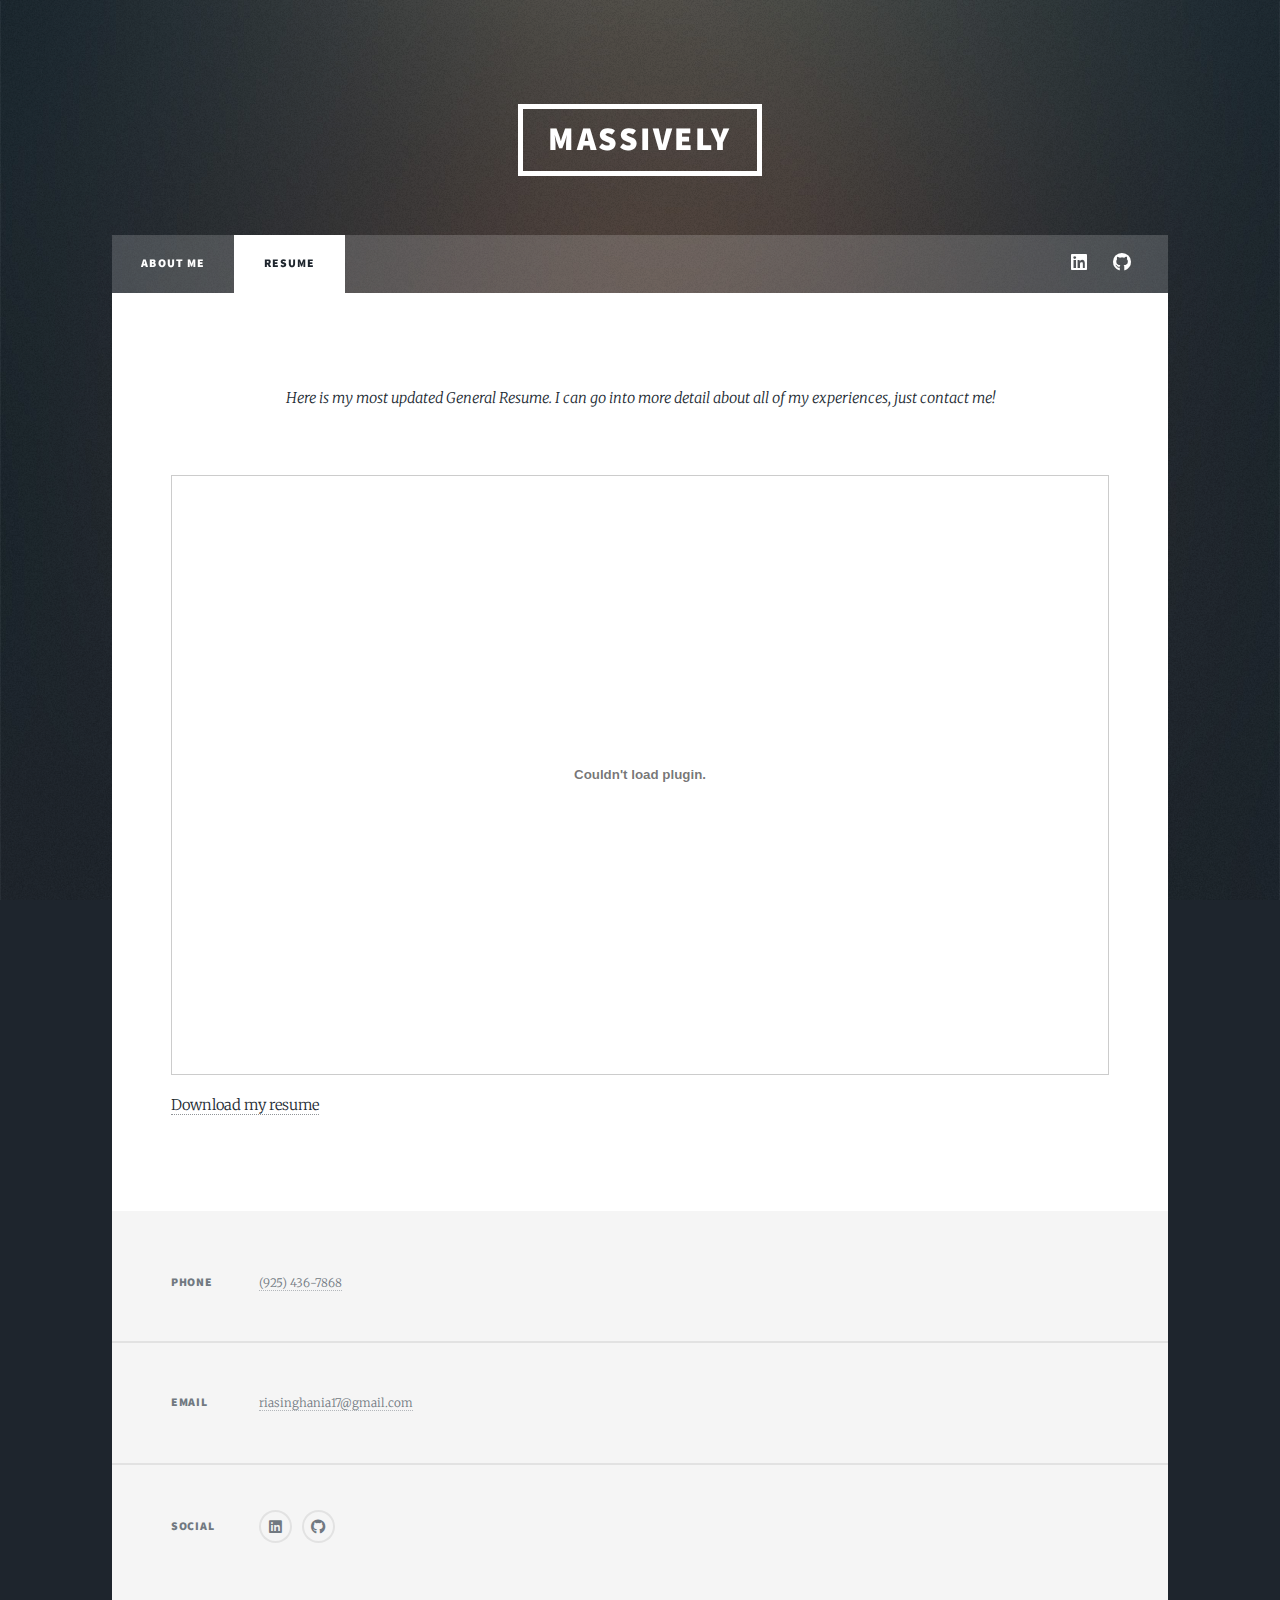
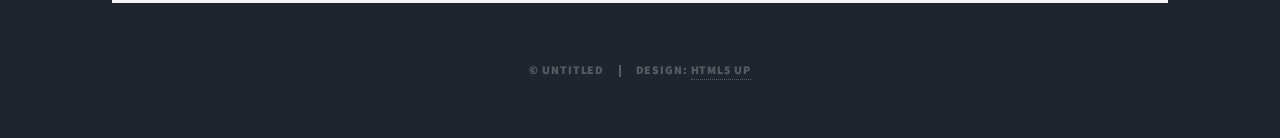
==== resume.html @ 471a53d6 "seeing if new changes went through" ====
<!DOCTYPE HTML>
<!--
	Massively by HTML5 UP
	html5up.net | @ajlkn
	Free for personal and commercial use under the CCA 3.0 license (html5up.net/license)
-->
<html>
	<head>
		<title>Resume</title>
		<meta charset="utf-8" />
		<meta name="viewport" content="width=device-width, initial-scale=1, user-scalable=no" />
		<link rel="stylesheet" href="assets/css/main.css" />
		<noscript><link rel="stylesheet" href="assets/css/noscript.css" /></noscript>
	</head>
	<body class="is-preload">

		<!-- Wrapper -->
			<div id="wrapper">

				<!-- Header -->
					<header id="header">
						<a href="index.html" class="logo">Massively</a>
					</header>

				<!-- Nav -->
					<nav id="nav">
						<ul class="links">
							<li><a href="index.html">About Me</a></li>
							<li class="active"><a href="resume.html">Resume</a></li>
						</ul>
						<ul class="icons">
							<li><a href="#" class="icon brands fa-linkedin"><span class="label">LinkedIn</span></a></li>
							<li><a href="#" class="icon brands fa-github"><span class="label">GitHub</span></a></li>
						</ul>
					</nav>

				<!-- Main -->
				<head>
					<meta charset="UTF-8">
					<meta name="viewport" content="width=device-width, initial-scale=1.0">
					<title>View and Download Resume</title>
					<style>
						.pdf-viewer {
							width: 100%;
							height: 600px; /* Adjust the height as needed */
							border: 1px solid #ccc;
						}
					</style>
				</head>
				<body>
					<div id="main">
						<!-- Post -->
						<section class="post">
							<header class="major">
								<p>Here is my most updated General Resume. I can go into more detail about all of my experiences, just contact me!</p>
							</header>
							<div class="pdf-container">
								<!-- Using <embed> -->
								<embed src="images/Resume.pdf" type="application/pdf" class="pdf-viewer" />
				
								<!-- Download link -->
								<p><a href="images/Resume.pdf" download>Download my resume</a></p>
							</div>
						</section>
					</div>
				</body>
				<!-- Footer -->
				<div id="footer">
					<section class="split contact">
						<section>
							<h3>Phone</h3>
							<p><a href="#">(925) 436-7868<br /></a></p>
						</section>
						<section>
							<h3>Email</h3>
							<p><a href="#">riasinghania17@gmail.com <br /></a></p>
						</section>
						<section>
							<h3>Social</h3>
							<ul class="icons alt">
								<li><a href="#" class="icon brands alt fa-linkedin"><span class="label">LinkedIn</span></a></li>
								<li><a href="#" class="icon brands alt fa-github"><span class="label">GitHub</span></a></li>
							</ul>
						</section>
					</section>
				</div>

				<!-- Copyright -->
					<div id="copyright">
						<ul><li>&copy; Untitled</li><li>Design: <a href="https://html5up.net">HTML5 UP</a></li></ul>
					</div>

			</div>

		<!-- Scripts -->
			<script src="assets/js/jquery.min.js"></script>
			<script src="assets/js/jquery.scrollex.min.js"></script>
			<script src="assets/js/jquery.scrolly.min.js"></script>
			<script src="assets/js/browser.min.js"></script>
			<script src="assets/js/breakpoints.min.js"></script>
			<script src="assets/js/util.js"></script>
			<script src="assets/js/main.js"></script>

	</body>
</html>
---- assets/css/main.css ----
@import url(fontawesome-all.min.css);
@import url("https://fonts.googleapis.com/css?family=Merriweather:300,700,300italic,700italic|Source+Sans+Pro:900");

/*
	Massively by HTML5 UP
	html5up.net | @ajlkn
	Free for personal and commercial use under the CCA 3.0 license (html5up.net/license)
*/

html, body, div, span, applet, object,
iframe, h1, h2, h3, h4, h5, h6, p, blockquote,
pre, a, abbr, acronym, address, big, cite,
code, del, dfn, em, img, ins, kbd, q, s, samp,
small, strike, strong, sub, sup, tt, var, b,
u, i, center, dl, dt, dd, ol, ul, li, fieldset,
form, label, legend, table, caption, tbody,
tfoot, thead, tr, th, td, article, aside,
canvas, details, embed, figure, figcaption,
footer, header, hgroup, menu, nav, output, ruby,
section, summary, time, mark, audio, video {
	margin: 0;
	padding: 0;
	border: 0;
	font-size: 100%;
	font: inherit;
	vertical-align: baseline;}

article, aside, details, figcaption, figure,
footer, header, hgroup, menu, nav, section {
	display: block;}

body {
	line-height: 1;
}

ol, ul {
	list-style: none;
}

blockquote, q {
	quotes: none;
}

	blockquote:before, blockquote:after, q:before, q:after {
		content: '';
		content: none;
	}

table {
	border-collapse: collapse;
	border-spacing: 0;
}

body {
	-webkit-text-size-adjust: none;
}

mark {
	background-color: transparent;
	color: inherit;
}

input::-moz-focus-inner {
	border: 0;
	padding: 0;
}

input, select, textarea {
	-moz-appearance: none;
	-webkit-appearance: none;
	-ms-appearance: none;
	appearance: none;
}

/* Basic */

	@-ms-viewport {
		width: device-width;
	}

	body {
		-ms-overflow-style: scrollbar;
	}

	@media screen and (max-width: 480px) {

		html, body {
			min-width: 320px;
		}

	}

	html {
		box-sizing: border-box;
	}

	*, *:before, *:after {
		box-sizing: inherit;
	}

	body {
		background-color: #1e252d;
	}

		body.is-preload *, body.is-preload *:before, body.is-preload *:after {
			-moz-animation: none !important;
			-webkit-animation: none !important;
			-ms-animation: none !important;
			animation: none !important;
			-moz-transition: none !important;
			-webkit-transition: none !important;
			-ms-transition: none !important;
			transition: none !important;
		}

/* Type */

	html {
		font-size: 16pt;
	}

		@media screen and (max-width: 1680px) {

			html {
				font-size: 12pt;
			}

		}

		@media screen and (max-width: 1280px) {

			html {
				font-size: 11pt;
			}

		}

		@media screen and (max-width: 360px) {

			html {
				font-size: 10pt;
			}

		}

	body {
		color: #212931;
	}

	body, input, select, textarea {
		font-family: "Merriweather", Georgia, serif;
		font-weight: 300;
		font-size: 1rem;
		line-height: 2.375;
	}

	a {
		-moz-transition: color 0.2s ease-in-out, background-color 0.2s ease-in-out, border-color 0.2s ease-in-out, box-shadow 0.2s ease-in-out;
		-webkit-transition: color 0.2s ease-in-out, background-color 0.2s ease-in-out, border-color 0.2s ease-in-out, box-shadow 0.2s ease-in-out;
		-ms-transition: color 0.2s ease-in-out, background-color 0.2s ease-in-out, border-color 0.2s ease-in-out, box-shadow 0.2s ease-in-out;
		transition: color 0.2s ease-in-out, background-color 0.2s ease-in-out, border-color 0.2s ease-in-out, box-shadow 0.2s ease-in-out;
		border-bottom: dotted 1px;
		text-decoration: none;
	}

		a:hover {
			border-bottom-color: transparent;
		}

	strong, b {
		font-weight: 600;
	}

	em, i {
		font-style: italic;
	}

	p {
		text-align: justify;
		margin: 0 0 2rem 0;
	}

	h1, h2, h3, h4, h5, h6 {
		font-family: "Source Sans Pro", Helvetica, sans-serif;
		font-weight: 900;
		line-height: 1.5;
		letter-spacing: 0.075em;
		text-transform: uppercase;
		margin: 0 0 1rem 0;
	}

		h1 a, h2 a, h3 a, h4 a, h5 a, h6 a {
			border-bottom: 0;
			color: inherit;
			text-decoration: none;
		}

	h1 {
		font-size: 4rem;
		line-height: 1.1;
		margin: 0 0 2rem 0;
	}

	h2 {
		font-size: 1.75rem;
		line-height: 1.3;
		margin: 0 0 1.5rem 0;
	}

	h3 {
		font-size: 1.25rem;
		margin: 0 0 1.5rem 0;
	}

	h4 {
		font-size: 1rem;
	}

	h5 {
		font-size: 0.9rem;
	}

	h6 {
		font-size: 0.8rem;
	}

	sub {
		font-size: 0.8rem;
		position: relative;
		top: 0.5rem;
	}

	sup {
		font-size: 0.8rem;
		position: relative;
		top: -0.5rem;
	}

	blockquote {
		border-left: solid 4px;
		font-style: italic;
		margin: 0 0 2rem 0;
		padding: 0.5rem 0 0.5rem 2rem;
	}

	code {
		border: solid 2px;
		font-family: "Courier New", monospace;
		font-size: 0.9rem;
		margin: 0 0.25rem;
		padding: 0.25rem 0.65rem;
	}

	pre {
		-webkit-overflow-scrolling: touch;
		font-family: "Courier New", monospace;
		font-size: 0.9rem;
		margin: 0 0 2rem 0;
	}

		pre code {
			display: block;
			line-height: 1.75;
			padding: 1rem 1.5rem;
			overflow-x: auto;
		}

	hr {
		border: 0;
		border-bottom: solid 2px;
		margin: 3rem 0;
	}

		hr.major {
			margin: 5rem 0;
		}

	.align-left {
		text-align: left;
	}

	.align-center {
		text-align: center;
	}

	.align-right {
		text-align: right;
	}

	input, select, textarea {
		color: #212931;
	}

	a {
		color: #212931;
		border-bottom-color: rgba(33, 41, 49, 0.5);
	}

		a:hover {
			border-bottom-color: transparent;
			color: #18bfef !important;
		}

	strong, b {
		color: #212931;
	}

	h1, h2, h3, h4, h5, h6 {
		color: #212931;
	}

	blockquote {
		border-left-color: #eeeeee;
	}

	code {
		background: rgba(220, 220, 220, 0.25);
		border-color: #eeeeee;
	}

	hr {
		border-bottom-color: #eeeeee;
	}

/* Row */

	.row {
		display: flex;
		flex-wrap: wrap;
		box-sizing: border-box;
		align-items: stretch;
	}

		.row > * {
			box-sizing: border-box;
		}

		.row.gtr-uniform > * > :last-child {
			margin-bottom: 0;
		}

		.row.aln-left {
			justify-content: flex-start;
		}

		.row.aln-center {
			justify-content: center;
		}

		.row.aln-right {
			justify-content: flex-end;
		}

		.row.aln-top {
			align-items: flex-start;
		}

		.row.aln-middle {
			align-items: center;
		}

		.row.aln-bottom {
			align-items: flex-end;
		}

		.row > .imp {
			order: -1;
		}

		.row > .col-1 {
			width: 8.33333%;
		}

		.row > .off-1 {
			margin-left: 8.33333%;
		}

		.row > .col-2 {
			width: 16.66667%;
		}

		.row > .off-2 {
			margin-left: 16.66667%;
		}

		.row > .col-3 {
			width: 25%;
		}

		.row > .off-3 {
			margin-left: 25%;
		}

		.row > .col-4 {
			width: 33.33333%;
		}

		.row > .off-4 {
			margin-left: 33.33333%;
		}

		.row > .col-5 {
			width: 41.66667%;
		}

		.row > .off-5 {
			margin-left: 41.66667%;
		}

		.row > .col-6 {
			width: 50%;
		}

		.row > .off-6 {
			margin-left: 50%;
		}

		.row > .col-7 {
			width: 58.33333%;
		}

		.row > .off-7 {
			margin-left: 58.33333%;
		}

		.row > .col-8 {
			width: 66.66667%;
		}

		.row > .off-8 {
			margin-left: 66.66667%;
		}

		.row > .col-9 {
			width: 75%;
		}

		.row > .off-9 {
			margin-left: 75%;
		}

		.row > .col-10 {
			width: 83.33333%;
		}

		.row > .off-10 {
			margin-left: 83.33333%;
		}

		.row > .col-11 {
			width: 91.66667%;
		}

		.row > .off-11 {
			margin-left: 91.66667%;
		}

		.row > .col-12 {
			width: 100%;
		}

		.row > .off-12 {
			margin-left: 100%;
		}

		.row.gtr-0 {
			margin-top: 0;
			margin-left: 0rem;
		}

			.row.gtr-0 > * {
				padding: 0 0 0 0rem;
			}

			.row.gtr-0.gtr-uniform {
				margin-top: 0rem;
			}

				.row.gtr-0.gtr-uniform > * {
					padding-top: 0rem;
				}

		.row.gtr-25 {
			margin-top: 0;
			margin-left: -0.375rem;
		}

			.row.gtr-25 > * {
				padding: 0 0 0 0.375rem;
			}

			.row.gtr-25.gtr-uniform {
				margin-top: -0.375rem;
			}

				.row.gtr-25.gtr-uniform > * {
					padding-top: 0.375rem;
				}

		.row.gtr-50 {
			margin-top: 0;
			margin-left: -0.75rem;
		}

			.row.gtr-50 > * {
				padding: 0 0 0 0.75rem;
			}

			.row.gtr-50.gtr-uniform {
				margin-top: -0.75rem;
			}

				.row.gtr-50.gtr-uniform > * {
					padding-top: 0.75rem;
				}

		.row {
			margin-top: 0;
			margin-left: -1.5rem;
		}

			.row > * {
				padding: 0 0 0 1.5rem;
			}

			.row.gtr-uniform {
				margin-top: -1.5rem;
			}

				.row.gtr-uniform > * {
					padding-top: 1.5rem;
				}

		.row.gtr-150 {
			margin-top: 0;
			margin-left: -2.25rem;
		}

			.row.gtr-150 > * {
				padding: 0 0 0 2.25rem;
			}

			.row.gtr-150.gtr-uniform {
				margin-top: -2.25rem;
			}

				.row.gtr-150.gtr-uniform > * {
					padding-top: 2.25rem;
				}

		.row.gtr-200 {
			margin-top: 0;
			margin-left: -3rem;
		}

			.row.gtr-200 > * {
				padding: 0 0 0 3rem;
			}

			.row.gtr-200.gtr-uniform {
				margin-top: -3rem;
			}

				.row.gtr-200.gtr-uniform > * {
					padding-top: 3rem;
				}

		@media screen and (max-width: 1680px) {

			.row {
				display: flex;
				flex-wrap: wrap;
				box-sizing: border-box;
				align-items: stretch;
			}

				.row > * {
					box-sizing: border-box;
				}

				.row.gtr-uniform > * > :last-child {
					margin-bottom: 0;
				}

				.row.aln-left {
					justify-content: flex-start;
				}

				.row.aln-center {
					justify-content: center;
				}

				.row.aln-right {
					justify-content: flex-end;
				}

				.row.aln-top {
					align-items: flex-start;
				}

				.row.aln-middle {
					align-items: center;
				}

				.row.aln-bottom {
					align-items: flex-end;
				}

				.row > .imp-xlarge {
					order: -1;
				}

				.row > .col-1-xlarge {
					width: 8.33333%;
				}

				.row > .off-1-xlarge {
					margin-left: 8.33333%;
				}

				.row > .col-2-xlarge {
					width: 16.66667%;
				}

				.row > .off-2-xlarge {
					margin-left: 16.66667%;
				}

				.row > .col-3-xlarge {
					width: 25%;
				}

				.row > .off-3-xlarge {
					margin-left: 25%;
				}

				.row > .col-4-xlarge {
					width: 33.33333%;
				}

				.row > .off-4-xlarge {
					margin-left: 33.33333%;
				}

				.row > .col-5-xlarge {
					width: 41.66667%;
				}

				.row > .off-5-xlarge {
					margin-left: 41.66667%;
				}

				.row > .col-6-xlarge {
					width: 50%;
				}

				.row > .off-6-xlarge {
					margin-left: 50%;
				}

				.row > .col-7-xlarge {
					width: 58.33333%;
				}

				.row > .off-7-xlarge {
					margin-left: 58.33333%;
				}

				.row > .col-8-xlarge {
					width: 66.66667%;
				}

				.row > .off-8-xlarge {
					margin-left: 66.66667%;
				}

				.row > .col-9-xlarge {
					width: 75%;
				}

				.row > .off-9-xlarge {
					margin-left: 75%;
				}

				.row > .col-10-xlarge {
					width: 83.33333%;
				}

				.row > .off-10-xlarge {
					margin-left: 83.33333%;
				}

				.row > .col-11-xlarge {
					width: 91.66667%;
				}

				.row > .off-11-xlarge {
					margin-left: 91.66667%;
				}

				.row > .col-12-xlarge {
					width: 100%;
				}

				.row > .off-12-xlarge {
					margin-left: 100%;
				}

				.row.gtr-0 {
					margin-top: 0;
					margin-left: 0rem;
				}

					.row.gtr-0 > * {
						padding: 0 0 0 0rem;
					}

					.row.gtr-0.gtr-uniform {
						margin-top: 0rem;
					}

						.row.gtr-0.gtr-uniform > * {
							padding-top: 0rem;
						}

				.row.gtr-25 {
					margin-top: 0;
					margin-left: -0.375rem;
				}

					.row.gtr-25 > * {
						padding: 0 0 0 0.375rem;
					}

					.row.gtr-25.gtr-uniform {
						margin-top: -0.375rem;
					}

						.row.gtr-25.gtr-uniform > * {
							padding-top: 0.375rem;
						}

				.row.gtr-50 {
					margin-top: 0;
					margin-left: -0.75rem;
				}

					.row.gtr-50 > * {
						padding: 0 0 0 0.75rem;
					}

					.row.gtr-50.gtr-uniform {
						margin-top: -0.75rem;
					}

						.row.gtr-50.gtr-uniform > * {
							padding-top: 0.75rem;
						}

				.row {
					margin-top: 0;
					margin-left: -1.5rem;
				}

					.row > * {
						padding: 0 0 0 1.5rem;
					}

					.row.gtr-uniform {
						margin-top: -1.5rem;
					}

						.row.gtr-uniform > * {
							padding-top: 1.5rem;
						}

				.row.gtr-150 {
					margin-top: 0;
					margin-left: -2.25rem;
				}

					.row.gtr-150 > * {
						padding: 0 0 0 2.25rem;
					}

					.row.gtr-150.gtr-uniform {
						margin-top: -2.25rem;
					}

						.row.gtr-150.gtr-uniform > * {
							padding-top: 2.25rem;
						}

				.row.gtr-200 {
					margin-top: 0;
					margin-left: -3rem;
				}

					.row.gtr-200 > * {
						padding: 0 0 0 3rem;
					}

					.row.gtr-200.gtr-uniform {
						margin-top: -3rem;
					}

						.row.gtr-200.gtr-uniform > * {
							padding-top: 3rem;
						}

		}

		@media screen and (max-width: 1280px) {

			.row {
				display: flex;
				flex-wrap: wrap;
				box-sizing: border-box;
				align-items: stretch;
			}

				.row > * {
					box-sizing: border-box;
				}

				.row.gtr-uniform > * > :last-child {
					margin-bottom: 0;
				}

				.row.aln-left {
					justify-content: flex-start;
				}

				.row.aln-center {
					justify-content: center;
				}

				.row.aln-right {
					justify-content: flex-end;
				}

				.row.aln-top {
					align-items: flex-start;
				}

				.row.aln-middle {
					align-items: center;
				}

				.row.aln-bottom {
					align-items: flex-end;
				}

				.row > .imp-large {
					order: -1;
				}

				.row > .col-1-large {
					width: 8.33333%;
				}

				.row > .off-1-large {
					margin-left: 8.33333%;
				}

				.row > .col-2-large {
					width: 16.66667%;
				}

				.row > .off-2-large {
					margin-left: 16.66667%;
				}

				.row > .col-3-large {
					width: 25%;
				}

				.row > .off-3-large {
					margin-left: 25%;
				}

				.row > .col-4-large {
					width: 33.33333%;
				}

				.row > .off-4-large {
					margin-left: 33.33333%;
				}

				.row > .col-5-large {
					width: 41.66667%;
				}

				.row > .off-5-large {
					margin-left: 41.66667%;
				}

				.row > .col-6-large {
					width: 50%;
				}

				.row > .off-6-large {
					margin-left: 50%;
				}

				.row > .col-7-large {
					width: 58.33333%;
				}

				.row > .off-7-large {
					margin-left: 58.33333%;
				}

				.row > .col-8-large {
					width: 66.66667%;
				}

				.row > .off-8-large {
					margin-left: 66.66667%;
				}

				.row > .col-9-large {
					width: 75%;
				}

				.row > .off-9-large {
					margin-left: 75%;
				}

				.row > .col-10-large {
					width: 83.33333%;
				}

				.row > .off-10-large {
					margin-left: 83.33333%;
				}

				.row > .col-11-large {
					width: 91.66667%;
				}

				.row > .off-11-large {
					margin-left: 91.66667%;
				}

				.row > .col-12-large {
					width: 100%;
				}

				.row > .off-12-large {
					margin-left: 100%;
				}

				.row.gtr-0 {
					margin-top: 0;
					margin-left: 0rem;
				}

					.row.gtr-0 > * {
						padding: 0 0 0 0rem;
					}

					.row.gtr-0.gtr-uniform {
						margin-top: 0rem;
					}

						.row.gtr-0.gtr-uniform > * {
							padding-top: 0rem;
						}

				.row.gtr-25 {
					margin-top: 0;
					margin-left: -0.375rem;
				}

					.row.gtr-25 > * {
						padding: 0 0 0 0.375rem;
					}

					.row.gtr-25.gtr-uniform {
						margin-top: -0.375rem;
					}

						.row.gtr-25.gtr-uniform > * {
							padding-top: 0.375rem;
						}

				.row.gtr-50 {
					margin-top: 0;
					margin-left: -0.75rem;
				}

					.row.gtr-50 > * {
						padding: 0 0 0 0.75rem;
					}

					.row.gtr-50.gtr-uniform {
						margin-top: -0.75rem;
					}

						.row.gtr-50.gtr-uniform > * {
							padding-top: 0.75rem;
						}

				.row {
					margin-top: 0;
					margin-left: -1.5rem;
				}

					.row > * {
						padding: 0 0 0 1.5rem;
					}

					.row.gtr-uniform {
						margin-top: -1.5rem;
					}

						.row.gtr-uniform > * {
							padding-top: 1.5rem;
						}

				.row.gtr-150 {
					margin-top: 0;
					margin-left: -2.25rem;
				}

					.row.gtr-150 > * {
						padding: 0 0 0 2.25rem;
					}

					.row.gtr-150.gtr-uniform {
						margin-top: -2.25rem;
					}

						.row.gtr-150.gtr-uniform > * {
							padding-top: 2.25rem;
						}

				.row.gtr-200 {
					margin-top: 0;
					margin-left: -3rem;
				}

					.row.gtr-200 > * {
						padding: 0 0 0 3rem;
					}

					.row.gtr-200.gtr-uniform {
						margin-top: -3rem;
					}

						.row.gtr-200.gtr-uniform > * {
							padding-top: 3rem;
						}

		}

		@media screen and (max-width: 980px) {

			.row {
				display: flex;
				flex-wrap: wrap;
				box-sizing: border-box;
				align-items: stretch;
			}

				.row > * {
					box-sizing: border-box;
				}

				.row.gtr-uniform > * > :last-child {
					margin-bottom: 0;
				}

				.row.aln-left {
					justify-content: flex-start;
				}

				.row.aln-center {
					justify-content: center;
				}

				.row.aln-right {
					justify-content: flex-end;
				}

				.row.aln-top {
					align-items: flex-start;
				}

				.row.aln-middle {
					align-items: center;
				}

				.row.aln-bottom {
					align-items: flex-end;
				}

				.row > .imp-medium {
					order: -1;
				}

				.row > .col-1-medium {
					width: 8.33333%;
				}

				.row > .off-1-medium {
					margin-left: 8.33333%;
				}

				.row > .col-2-medium {
					width: 16.66667%;
				}

				.row > .off-2-medium {
					margin-left: 16.66667%;
				}

				.row > .col-3-medium {
					width: 25%;
				}

				.row > .off-3-medium {
					margin-left: 25%;
				}

				.row > .col-4-medium {
					width: 33.33333%;
				}

				.row > .off-4-medium {
					margin-left: 33.33333%;
				}

				.row > .col-5-medium {
					width: 41.66667%;
				}

				.row > .off-5-medium {
					margin-left: 41.66667%;
				}

				.row > .col-6-medium {
					width: 50%;
				}

				.row > .off-6-medium {
					margin-left: 50%;
				}

				.row > .col-7-medium {
					width: 58.33333%;
				}

				.row > .off-7-medium {
					margin-left: 58.33333%;
				}

				.row > .col-8-medium {
					width: 66.66667%;
				}

				.row > .off-8-medium {
					margin-left: 66.66667%;
				}

				.row > .col-9-medium {
					width: 75%;
				}

				.row > .off-9-medium {
					margin-left: 75%;
				}

				.row > .col-10-medium {
					width: 83.33333%;
				}

				.row > .off-10-medium {
					margin-left: 83.33333%;
				}

				.row > .col-11-medium {
					width: 91.66667%;
				}

				.row > .off-11-medium {
					margin-left: 91.66667%;
				}

				.row > .col-12-medium {
					width: 100%;
				}

				.row > .off-12-medium {
					margin-left: 100%;
				}

				.row.gtr-0 {
					margin-top: 0;
					margin-left: 0rem;
				}

					.row.gtr-0 > * {
						padding: 0 0 0 0rem;
					}

					.row.gtr-0.gtr-uniform {
						margin-top: 0rem;
					}

						.row.gtr-0.gtr-uniform > * {
							padding-top: 0rem;
						}

				.row.gtr-25 {
					margin-top: 0;
					margin-left: -0.375rem;
				}

					.row.gtr-25 > * {
						padding: 0 0 0 0.375rem;
					}

					.row.gtr-25.gtr-uniform {
						margin-top: -0.375rem;
					}

						.row.gtr-25.gtr-uniform > * {
							padding-top: 0.375rem;
						}

				.row.gtr-50 {
					margin-top: 0;
					margin-left: -0.75rem;
				}

					.row.gtr-50 > * {
						padding: 0 0 0 0.75rem;
					}

					.row.gtr-50.gtr-uniform {
						margin-top: -0.75rem;
					}

						.row.gtr-50.gtr-uniform > * {
							padding-top: 0.75rem;
						}

				.row {
					margin-top: 0;
					margin-left: -1.5rem;
				}

					.row > * {
						padding: 0 0 0 1.5rem;
					}

					.row.gtr-uniform {
						margin-top: -1.5rem;
					}

						.row.gtr-uniform > * {
							padding-top: 1.5rem;
						}

				.row.gtr-150 {
					margin-top: 0;
					margin-left: -2.25rem;
				}

					.row.gtr-150 > * {
						padding: 0 0 0 2.25rem;
					}

					.row.gtr-150.gtr-uniform {
						margin-top: -2.25rem;
					}

						.row.gtr-150.gtr-uniform > * {
							padding-top: 2.25rem;
						}

				.row.gtr-200 {
					margin-top: 0;
					margin-left: -3rem;
				}

					.row.gtr-200 > * {
						padding: 0 0 0 3rem;
					}

					.row.gtr-200.gtr-uniform {
						margin-top: -3rem;
					}

						.row.gtr-200.gtr-uniform > * {
							padding-top: 3rem;
						}

		}

		@media screen and (max-width: 736px) {

			.row {
				display: flex;
				flex-wrap: wrap;
				box-sizing: border-box;
				align-items: stretch;
			}

				.row > * {
					box-sizing: border-box;
				}

				.row.gtr-uniform > * > :last-child {
					margin-bottom: 0;
				}

				.row.aln-left {
					justify-content: flex-start;
				}

				.row.aln-center {
					justify-content: center;
				}

				.row.aln-right {
					justify-content: flex-end;
				}

				.row.aln-top {
					align-items: flex-start;
				}

				.row.aln-middle {
					align-items: center;
				}

				.row.aln-bottom {
					align-items: flex-end;
				}

				.row > .imp-small {
					order: -1;
				}

				.row > .col-1-small {
					width: 8.33333%;
				}

				.row > .off-1-small {
					margin-left: 8.33333%;
				}

				.row > .col-2-small {
					width: 16.66667%;
				}

				.row > .off-2-small {
					margin-left: 16.66667%;
				}

				.row > .col-3-small {
					width: 25%;
				}

				.row > .off-3-small {
					margin-left: 25%;
				}

				.row > .col-4-small {
					width: 33.33333%;
				}

				.row > .off-4-small {
					margin-left: 33.33333%;
				}

				.row > .col-5-small {
					width: 41.66667%;
				}

				.row > .off-5-small {
					margin-left: 41.66667%;
				}

				.row > .col-6-small {
					width: 50%;
				}

				.row > .off-6-small {
					margin-left: 50%;
				}

				.row > .col-7-small {
					width: 58.33333%;
				}

				.row > .off-7-small {
					margin-left: 58.33333%;
				}

				.row > .col-8-small {
					width: 66.66667%;
				}

				.row > .off-8-small {
					margin-left: 66.66667%;
				}

				.row > .col-9-small {
					width: 75%;
				}

				.row > .off-9-small {
					margin-left: 75%;
				}

				.row > .col-10-small {
					width: 83.33333%;
				}

				.row > .off-10-small {
					margin-left: 83.33333%;
				}

				.row > .col-11-small {
					width: 91.66667%;
				}

				.row > .off-11-small {
					margin-left: 91.66667%;
				}

				.row > .col-12-small {
					width: 100%;
				}

				.row > .off-12-small {
					margin-left: 100%;
				}

				.row.gtr-0 {
					margin-top: 0;
					margin-left: 0rem;
				}

					.row.gtr-0 > * {
						padding: 0 0 0 0rem;
					}

					.row.gtr-0.gtr-uniform {
						margin-top: 0rem;
					}

						.row.gtr-0.gtr-uniform > * {
							padding-top: 0rem;
						}

				.row.gtr-25 {
					margin-top: 0;
					margin-left: -0.375rem;
				}

					.row.gtr-25 > * {
						padding: 0 0 0 0.375rem;
					}

					.row.gtr-25.gtr-uniform {
						margin-top: -0.375rem;
					}

						.row.gtr-25.gtr-uniform > * {
							padding-top: 0.375rem;
						}

				.row.gtr-50 {
					margin-top: 0;
					margin-left: -0.75rem;
				}

					.row.gtr-50 > * {
						padding: 0 0 0 0.75rem;
					}

					.row.gtr-50.gtr-uniform {
						margin-top: -0.75rem;
					}

						.row.gtr-50.gtr-uniform > * {
							padding-top: 0.75rem;
						}

				.row {
					margin-top: 0;
					margin-left: -1.5rem;
				}

					.row > * {
						padding: 0 0 0 1.5rem;
					}

					.row.gtr-uniform {
						margin-top: -1.5rem;
					}

						.row.gtr-uniform > * {
							padding-top: 1.5rem;
						}

				.row.gtr-150 {
					margin-top: 0;
					margin-left: -2.25rem;
				}

					.row.gtr-150 > * {
						padding: 0 0 0 2.25rem;
					}

					.row.gtr-150.gtr-uniform {
						margin-top: -2.25rem;
					}

						.row.gtr-150.gtr-uniform > * {
							padding-top: 2.25rem;
						}

				.row.gtr-200 {
					margin-top: 0;
					margin-left: -3rem;
				}

					.row.gtr-200 > * {
						padding: 0 0 0 3rem;
					}

					.row.gtr-200.gtr-uniform {
						margin-top: -3rem;
					}

						.row.gtr-200.gtr-uniform > * {
							padding-top: 3rem;
						}

		}

		@media screen and (max-width: 480px) {

			.row {
				display: flex;
				flex-wrap: wrap;
				box-sizing: border-box;
				align-items: stretch;
			}

				.row > * {
					box-sizing: border-box;
				}

				.row.gtr-uniform > * > :last-child {
					margin-bottom: 0;
				}

				.row.aln-left {
					justify-content: flex-start;
				}

				.row.aln-center {
					justify-content: center;
				}

				.row.aln-right {
					justify-content: flex-end;
				}

				.row.aln-top {
					align-items: flex-start;
				}

				.row.aln-middle {
					align-items: center;
				}

				.row.aln-bottom {
					align-items: flex-end;
				}

				.row > .imp-xsmall {
					order: -1;
				}

				.row > .col-1-xsmall {
					width: 8.33333%;
				}

				.row > .off-1-xsmall {
					margin-left: 8.33333%;
				}

				.row > .col-2-xsmall {
					width: 16.66667%;
				}

				.row > .off-2-xsmall {
					margin-left: 16.66667%;
				}

				.row > .col-3-xsmall {
					width: 25%;
				}

				.row > .off-3-xsmall {
					margin-left: 25%;
				}

				.row > .col-4-xsmall {
					width: 33.33333%;
				}

				.row > .off-4-xsmall {
					margin-left: 33.33333%;
				}

				.row > .col-5-xsmall {
					width: 41.66667%;
				}

				.row > .off-5-xsmall {
					margin-left: 41.66667%;
				}

				.row > .col-6-xsmall {
					width: 50%;
				}

				.row > .off-6-xsmall {
					margin-left: 50%;
				}

				.row > .col-7-xsmall {
					width: 58.33333%;
				}

				.row > .off-7-xsmall {
					margin-left: 58.33333%;
				}

				.row > .col-8-xsmall {
					width: 66.66667%;
				}

				.row > .off-8-xsmall {
					margin-left: 66.66667%;
				}

				.row > .col-9-xsmall {
					width: 75%;
				}

				.row > .off-9-xsmall {
					margin-left: 75%;
				}

				.row > .col-10-xsmall {
					width: 83.33333%;
				}

				.row > .off-10-xsmall {
					margin-left: 83.33333%;
				}

				.row > .col-11-xsmall {
					width: 91.66667%;
				}

				.row > .off-11-xsmall {
					margin-left: 91.66667%;
				}

				.row > .col-12-xsmall {
					width: 100%;
				}

				.row > .off-12-xsmall {
					margin-left: 100%;
				}

				.row.gtr-0 {
					margin-top: 0;
					margin-left: 0rem;
				}

					.row.gtr-0 > * {
						padding: 0 0 0 0rem;
					}

					.row.gtr-0.gtr-uniform {
						margin-top: 0rem;
					}

						.row.gtr-0.gtr-uniform > * {
							padding-top: 0rem;
						}

				.row.gtr-25 {
					margin-top: 0;
					margin-left: -0.375rem;
				}

					.row.gtr-25 > * {
						padding: 0 0 0 0.375rem;
					}

					.row.gtr-25.gtr-uniform {
						margin-top: -0.375rem;
					}

						.row.gtr-25.gtr-uniform > * {
							padding-top: 0.375rem;
						}

				.row.gtr-50 {
					margin-top: 0;
					margin-left: -0.75rem;
				}

					.row.gtr-50 > * {
						padding: 0 0 0 0.75rem;
					}

					.row.gtr-50.gtr-uniform {
						margin-top: -0.75rem;
					}

						.row.gtr-50.gtr-uniform > * {
							padding-top: 0.75rem;
						}

				.row {
					margin-top: 0;
					margin-left: -1.5rem;
				}

					.row > * {
						padding: 0 0 0 1.5rem;
					}

					.row.gtr-uniform {
						margin-top: -1.5rem;
					}

						.row.gtr-uniform > * {
							padding-top: 1.5rem;
						}

				.row.gtr-150 {
					margin-top: 0;
					margin-left: -2.25rem;
				}

					.row.gtr-150 > * {
						padding: 0 0 0 2.25rem;
					}

					.row.gtr-150.gtr-uniform {
						margin-top: -2.25rem;
					}

						.row.gtr-150.gtr-uniform > * {
							padding-top: 2.25rem;
						}

				.row.gtr-200 {
					margin-top: 0;
					margin-left: -3rem;
				}

					.row.gtr-200 > * {
						padding: 0 0 0 3rem;
					}

					.row.gtr-200.gtr-uniform {
						margin-top: -3rem;
					}

						.row.gtr-200.gtr-uniform > * {
							padding-top: 3rem;
						}

		}

		@media screen and (max-width: 360px) {

			.row {
				display: flex;
				flex-wrap: wrap;
				box-sizing: border-box;
				align-items: stretch;
			}

				.row > * {
					box-sizing: border-box;
				}

				.row.gtr-uniform > * > :last-child {
					margin-bottom: 0;
				}

				.row.aln-left {
					justify-content: flex-start;
				}

				.row.aln-center {
					justify-content: center;
				}

				.row.aln-right {
					justify-content: flex-end;
				}

				.row.aln-top {
					align-items: flex-start;
				}

				.row.aln-middle {
					align-items: center;
				}

				.row.aln-bottom {
					align-items: flex-end;
				}

				.row > .imp-xxsmall {
					order: -1;
				}

				.row > .col-1-xxsmall {
					width: 8.33333%;
				}

				.row > .off-1-xxsmall {
					margin-left: 8.33333%;
				}

				.row > .col-2-xxsmall {
					width: 16.66667%;
				}

				.row > .off-2-xxsmall {
					margin-left: 16.66667%;
				}

				.row > .col-3-xxsmall {
					width: 25%;
				}

				.row > .off-3-xxsmall {
					margin-left: 25%;
				}

				.row > .col-4-xxsmall {
					width: 33.33333%;
				}

				.row > .off-4-xxsmall {
					margin-left: 33.33333%;
				}

				.row > .col-5-xxsmall {
					width: 41.66667%;
				}

				.row > .off-5-xxsmall {
					margin-left: 41.66667%;
				}

				.row > .col-6-xxsmall {
					width: 50%;
				}

				.row > .off-6-xxsmall {
					margin-left: 50%;
				}

				.row > .col-7-xxsmall {
					width: 58.33333%;
				}

				.row > .off-7-xxsmall {
					margin-left: 58.33333%;
				}

				.row > .col-8-xxsmall {
					width: 66.66667%;
				}

				.row > .off-8-xxsmall {
					margin-left: 66.66667%;
				}

				.row > .col-9-xxsmall {
					width: 75%;
				}

				.row > .off-9-xxsmall {
					margin-left: 75%;
				}

				.row > .col-10-xxsmall {
					width: 83.33333%;
				}

				.row > .off-10-xxsmall {
					margin-left: 83.33333%;
				}

				.row > .col-11-xxsmall {
					width: 91.66667%;
				}

				.row > .off-11-xxsmall {
					margin-left: 91.66667%;
				}

				.row > .col-12-xxsmall {
					width: 100%;
				}

				.row > .off-12-xxsmall {
					margin-left: 100%;
				}

				.row.gtr-0 {
					margin-top: 0;
					margin-left: 0rem;
				}

					.row.gtr-0 > * {
						padding: 0 0 0 0rem;
					}

					.row.gtr-0.gtr-uniform {
						margin-top: 0rem;
					}

						.row.gtr-0.gtr-uniform > * {
							padding-top: 0rem;
						}

				.row.gtr-25 {
					margin-top: 0;
					margin-left: -0.375rem;
				}

					.row.gtr-25 > * {
						padding: 0 0 0 0.375rem;
					}

					.row.gtr-25.gtr-uniform {
						margin-top: -0.375rem;
					}

						.row.gtr-25.gtr-uniform > * {
							padding-top: 0.375rem;
						}

				.row.gtr-50 {
					margin-top: 0;
					margin-left: -0.75rem;
				}

					.row.gtr-50 > * {
						padding: 0 0 0 0.75rem;
					}

					.row.gtr-50.gtr-uniform {
						margin-top: -0.75rem;
					}

						.row.gtr-50.gtr-uniform > * {
							padding-top: 0.75rem;
						}

				.row {
					margin-top: 0;
					margin-left: -1.5rem;
				}

					.row > * {
						padding: 0 0 0 1.5rem;
					}

					.row.gtr-uniform {
						margin-top: -1.5rem;
					}

						.row.gtr-uniform > * {
							padding-top: 1.5rem;
						}

				.row.gtr-150 {
					margin-top: 0;
					margin-left: -2.25rem;
				}

					.row.gtr-150 > * {
						padding: 0 0 0 2.25rem;
					}

					.row.gtr-150.gtr-uniform {
						margin-top: -2.25rem;
					}

						.row.gtr-150.gtr-uniform > * {
							padding-top: 2.25rem;
						}

				.row.gtr-200 {
					margin-top: 0;
					margin-left: -3rem;
				}

					.row.gtr-200 > * {
						padding: 0 0 0 3rem;
					}

					.row.gtr-200.gtr-uniform {
						margin-top: -3rem;
					}

						.row.gtr-200.gtr-uniform > * {
							padding-top: 3rem;
						}

		}

/* Box */

	.box {
		border: solid 2px;
		margin-bottom: 2rem;
		padding: 1.5rem;
	}

		.box > :last-child,
		.box > :last-child > :last-child,
		.box > :last-child > :last-child > :last-child {
			margin-bottom: 0;
		}

		.box.alt {
			border: 0;
			border-radius: 0;
			padding: 0;
		}

	.box {
		border-color: #eeeeee;
	}

/* Button */

	input[type="submit"],
	input[type="reset"],
	input[type="button"],
	button,
	.button {
		-moz-appearance: none;
		-webkit-appearance: none;
		-ms-appearance: none;
		appearance: none;
		-moz-transition: background-color 0.2s ease-in-out, box-shadow 0.2s ease-in-out, color 0.2s ease-in-out;
		-webkit-transition: background-color 0.2s ease-in-out, box-shadow 0.2s ease-in-out, color 0.2s ease-in-out;
		-ms-transition: background-color 0.2s ease-in-out, box-shadow 0.2s ease-in-out, color 0.2s ease-in-out;
		transition: background-color 0.2s ease-in-out, box-shadow 0.2s ease-in-out, color 0.2s ease-in-out;
		border: 0;
		border-radius: 0;
		cursor: pointer;
		display: inline-block;
		font-family: "Source Sans Pro", Helvetica, sans-serif;
		font-size: 0.8rem;
		font-weight: 900;
		letter-spacing: 0.075em;
		height: 3rem;
		line-height: 3rem;
		padding: 0 2rem;
		text-align: center;
		text-decoration: none;
		text-transform: uppercase;
		white-space: nowrap;
	}

		input[type="submit"].icon:before,
		input[type="reset"].icon:before,
		input[type="button"].icon:before,
		button.icon:before,
		.button.icon:before {
			margin-right: 0.5rem;
		}

		input[type="submit"].icon.solo,
		input[type="reset"].icon.solo,
		input[type="button"].icon.solo,
		button.icon.solo,
		.button.icon.solo {
			position: relative;
			width: 4rem;
			height: 4rem;
			line-height: 4rem;
			border-radius: 4rem;
			text-indent: 4rem;
			overflow: hidden;
			padding: 0;
			white-space: nowrap;
		}

			input[type="submit"].icon.solo:before,
			input[type="reset"].icon.solo:before,
			input[type="button"].icon.solo:before,
			button.icon.solo:before,
			.button.icon.solo:before {
				position: absolute;
				display: block;
				top: 0;
				left: 0;
				width: inherit;
				height: inherit;
				line-height: inherit;
				font-size: 1.25rem;
				margin-right: 0;
				text-align: center;
				text-indent: 0;
			}

		input[type="submit"].fit,
		input[type="reset"].fit,
		input[type="button"].fit,
		button.fit,
		.button.fit {
			width: 100%;
		}

		input[type="submit"].small,
		input[type="reset"].small,
		input[type="button"].small,
		button.small,
		.button.small {
			font-size: 0.7rem;
			height: 2.5rem;
			line-height: 2.5rem;
			padding: 0 1.5rem;
		}

		input[type="submit"].large,
		input[type="reset"].large,
		input[type="button"].large,
		button.large,
		.button.large {
			font-size: 0.9rem;
			height: 3.5rem;
			line-height: 3.5rem;
			padding: 0 2.75rem;
		}

		@media screen and (max-width: 980px) {

			input[type="submit"],
			input[type="reset"],
			input[type="button"],
			button,
			.button {
				font-size: 0.9rem;
				height: 3.25rem;
				line-height: 3.25rem;
			}

				input[type="submit"].large,
				input[type="reset"].large,
				input[type="button"].large,
				button.large,
				.button.large {
					font-size: 1rem;
					height: 3.75rem;
					line-height: 3.75rem;
				}

		}

		input[type="submit"].disabled, input[type="submit"]:disabled,
		input[type="reset"].disabled,
		input[type="reset"]:disabled,
		input[type="button"].disabled,
		input[type="button"]:disabled,
		button.disabled,
		button:disabled,
		.button.disabled,
		.button:disabled {
			pointer-events: none;
			opacity: 0.25;
		}

	input[type="submit"],
	input[type="reset"],
	input[type="button"],
	button,
	.button {
		background-color: transparent;
		box-shadow: inset 0 0 0 2px #212931;
		color: #212931 !important;
	}

		input[type="submit"]:hover,
		input[type="reset"]:hover,
		input[type="button"]:hover,
		button:hover,
		.button:hover {
			box-shadow: inset 0 0 0 2px #18bfef;
			color: #18bfef !important;
		}

		input[type="submit"].primary,
		input[type="reset"].primary,
		input[type="button"].primary,
		button.primary,
		.button.primary {
			background-color: #212931;
			box-shadow: none;
			color: #ffffff !important;
		}

			input[type="submit"].primary:hover,
			input[type="reset"].primary:hover,
			input[type="button"].primary:hover,
			button.primary:hover,
			.button.primary:hover {
				background-color: #18bfef;
			}

/* Form */

	form {
		margin: 0 0 2rem 0;
	}

		form > :last-child {
			margin-bottom: 0;
		}

		form > .fields {
			display: -moz-flex;
			display: -webkit-flex;
			display: -ms-flex;
			display: flex;
			-moz-flex-wrap: wrap;
			-webkit-flex-wrap: wrap;
			-ms-flex-wrap: wrap;
			flex-wrap: wrap;
			width: calc(100% + 3rem);
			margin: -1.5rem 0 2rem -1.5rem;
		}

			form > .fields > .field {
				-moz-flex-grow: 0;
				-webkit-flex-grow: 0;
				-ms-flex-grow: 0;
				flex-grow: 0;
				-moz-flex-shrink: 0;
				-webkit-flex-shrink: 0;
				-ms-flex-shrink: 0;
				flex-shrink: 0;
				padding: 1.5rem 0 0 1.5rem;
				width: calc(100% - 1.5rem);
			}

				form > .fields > .field.half {
					width: calc(50% - 0.75rem);
				}

				form > .fields > .field.third {
					width: calc(100%/3 - 0.5rem);
				}

				form > .fields > .field.quarter {
					width: calc(25% - 0.375rem);
				}

		@media screen and (max-width: 480px) {

			form > .fields {
				width: calc(100% + 3rem);
				margin: -1.5rem 0 2rem -1.5rem;
			}

				form > .fields > .field {
					padding: 1.5rem 0 0 1.5rem;
					width: calc(100% - 1.5rem);
				}

					form > .fields > .field.half {
						width: calc(100% - 1.5rem);
					}

					form > .fields > .field.third {
						width: calc(100% - 1.5rem);
					}

					form > .fields > .field.quarter {
						width: calc(100% - 1.5rem);
					}

		}

	label {
		display: block;
		font-family: "Source Sans Pro", Helvetica, sans-serif;
		font-weight: 900;
		line-height: 1.5;
		letter-spacing: 0.075em;
		font-size: 0.8rem;
		text-transform: uppercase;
		margin: 0 0 0.75rem 0;
	}

		@media screen and (max-width: 980px) {

			label {
				font-size: 0.9rem;
			}

		}

	input[type="text"],
	input[type="password"],
	input[type="email"],
	select,
	textarea {
		-moz-appearance: none;
		-webkit-appearance: none;
		-ms-appearance: none;
		appearance: none;
		background: transparent;
		border-radius: 0;
		border: solid 2px;
		color: inherit;
		display: block;
		outline: 0;
		padding: 0 1rem;
		text-decoration: none;
		width: 100%;
	}

		input[type="text"]:invalid,
		input[type="password"]:invalid,
		input[type="email"]:invalid,
		select:invalid,
		textarea:invalid {
			box-shadow: none;
		}

	select {
		background-size: 1.25rem;
		background-repeat: no-repeat;
		background-position: calc(100% - 1rem) center;
		height: 3rem;
		padding-right: 3rem;
		text-overflow: ellipsis;
	}

		select:focus::-ms-value {
			background-color: transparent;
		}

		select::-ms-expand {
			display: none;
		}

	input[type="text"],
	input[type="password"],
	input[type="email"],
	select {
		height: 3rem;
	}

	textarea {
		padding: 0.75rem 1rem;
	}

	input[type="checkbox"],
	input[type="radio"] {
		-moz-appearance: none;
		-webkit-appearance: none;
		-ms-appearance: none;
		appearance: none;
		display: block;
		float: left;
		margin-right: -2rem;
		opacity: 0;
		width: 1rem;
		z-index: -1;
	}

		input[type="checkbox"] + label,
		input[type="radio"] + label {
			text-decoration: none;
			cursor: pointer;
			display: inline-block;
			font-size: 1rem;
			letter-spacing: 0;
			font-family: "Merriweather", Georgia, serif;
			text-transform: none;
			font-weight: 300;
			padding-left: 2.8rem;
			padding-right: 1rem;
			position: relative;
		}

			input[type="checkbox"] + label:before,
			input[type="radio"] + label:before {
				-moz-osx-font-smoothing: grayscale;
				-webkit-font-smoothing: antialiased;
				display: inline-block;
				font-style: normal;
				font-variant: normal;
				text-rendering: auto;
				line-height: 1;
				text-transform: none !important;
				font-family: 'Font Awesome 5 Free';
				font-weight: 900;
			}

			input[type="checkbox"] + label:before,
			input[type="radio"] + label:before {
				border-radius: 0;
				border: solid 2px;
				content: '';
				display: inline-block;
				font-size: 0.8rem;
				height: 1.8rem;
				left: 0;
				line-height: 1.65rem;
				position: absolute;
				text-align: center;
				top: -0.125rem;
				width: 1.8rem;
			}

		input[type="checkbox"]:checked + label:before,
		input[type="radio"]:checked + label:before {
			content: '\f00c';
		}

	input[type="checkbox"] + label:before {
		border-radius: 0;
	}

	input[type="radio"] + label:before {
		border-radius: 100%;
	}

	::-webkit-input-placeholder {
		opacity: 1.0;
	}

	:-moz-placeholder {
		opacity: 1.0;
	}

	::-moz-placeholder {
		opacity: 1.0;
	}

	:-ms-input-placeholder {
		opacity: 1.0;
	}

	label {
		color: #212931;
	}

	input[type="text"],
	input[type="password"],
	input[type="email"],
	select,
	textarea {
		border-color: #eeeeee;
	}

		input[type="text"]:focus,
		input[type="password"]:focus,
		input[type="email"]:focus,
		select:focus,
		textarea:focus {
			border-color: #18bfef;
		}

	select {
		background-image: url("data:image/svg+xml;charset=utf8,%3Csvg xmlns='http://www.w3.org/2000/svg' width='40' height='40' preserveAspectRatio='none' viewBox='0 0 40 40'%3E%3Cpath d='M9.4,12.3l10.4,10.4l10.4-10.4c0.2-0.2,0.5-0.4,0.9-0.4c0.3,0,0.6,0.1,0.9,0.4l3.3,3.3c0.2,0.2,0.4,0.5,0.4,0.9 c0,0.4-0.1,0.6-0.4,0.9L20.7,31.9c-0.2,0.2-0.5,0.4-0.9,0.4c-0.3,0-0.6-0.1-0.9-0.4L4.3,17.3c-0.2-0.2-0.4-0.5-0.4-0.9 c0-0.4,0.1-0.6,0.4-0.9l3.3-3.3c0.2-0.2,0.5-0.4,0.9-0.4S9.1,12.1,9.4,12.3z' fill='%23eeeeee' /%3E%3C/svg%3E");
	}

		select option {
			background-color: #ffffff;
			color: #212931;
		}

	.select-wrapper:before {
		color: #eeeeee;
	}

	input[type="checkbox"] + label,
	input[type="radio"] + label {
		color: #212931;
	}

		input[type="checkbox"] + label:before,
		input[type="radio"] + label:before {
			border-color: #eeeeee;
		}

	input[type="checkbox"]:checked + label:before,
	input[type="radio"]:checked + label:before {
		background-color: #212931;
		border-color: #212931;
		color: #ffffff;
	}

	input[type="checkbox"]:focus + label:before,
	input[type="radio"]:focus + label:before {
		border-color: #18bfef;
	}

	::-webkit-input-placeholder {
		color: #909498 !important;
	}

	:-moz-placeholder {
		color: #909498 !important;
	}

	::-moz-placeholder {
		color: #909498 !important;
	}

	:-ms-input-placeholder {
		color: #909498 !important;
	}

	.formerize-placeholder {
		color: #909498 !important;
	}

/* Icon */

	.icon {
		text-decoration: none;
		border-bottom: none;
		position: relative;
	}

		.icon:before {
			-moz-osx-font-smoothing: grayscale;
			-webkit-font-smoothing: antialiased;
			display: inline-block;
			font-style: normal;
			font-variant: normal;
			text-rendering: auto;
			line-height: 1;
			text-transform: none !important;
			font-family: 'Font Awesome 5 Free';
			font-weight: 400;
		}

		.icon > .label {
			display: none;
		}

		.icon:before {
			line-height: inherit;
		}

		.icon.solid:before {
			font-weight: 900;
		}

		.icon.brands:before {
			font-family: 'Font Awesome 5 Brands';
		}

/* Image */

	.image {
		border: 0;
		display: inline-block;
		position: relative;
	}

		.image img {
			display: block;
		}

		.image.left, .image.right {
			max-width: 40%;
		}

			.image.left img, .image.right img {
				width: 100%;
			}

		.image.left {
			float: left;
			margin: 0 2rem 2rem 0;
			top: 0.75rem;
		}

		.image.right {
			float: right;
			margin: 0 0 2rem 2rem;
			top: 0.75rem;
		}

		.image.fit {
			display: block;
			margin: 2.5rem 0;
			width: 100%;
		}

			.image.fit:first-child {
				margin-top: 0;
			}

			.image.fit img {
				width: 100%;
			}

		.image.main {
			display: block;
			margin: 4rem 0;
			width: 100%;
		}

			.image.main:first-child {
				margin-top: 0;
			}

			.image.main img {
				width: 100%;
			}

		@media screen and (max-width: 736px) {

			.image.fit {
				margin: 2rem 0;
			}

			.image.main {
				margin: 2rem 0;
			}

		}

	a.image {
		overflow: hidden;
	}

		a.image img {
			-moz-transition: -moz-transform 0.2s ease-out;
			-webkit-transition: -webkit-transform 0.2s ease-out;
			-ms-transition: -ms-transform 0.2s ease-out;
			transition: transform 0.2s ease-out;
		}

		a.image:hover img {
			-moz-transform: scale(1.05);
			-webkit-transform: scale(1.05);
			-ms-transform: scale(1.05);
			transform: scale(1.05);
		}

/* Actions */

	ul.actions {
		display: -moz-flex;
		display: -webkit-flex;
		display: -ms-flex;
		display: flex;
		cursor: default;
		list-style: none;
		margin-left: -1rem;
		padding-left: 0;
	}

		ul.actions li {
			padding: 0 0 0 1rem;
			vertical-align: middle;
		}

		ul.actions.special {
			-moz-justify-content: center;
			-webkit-justify-content: center;
			-ms-justify-content: center;
			justify-content: center;
			width: 100%;
			margin-left: 0;
		}

			ul.actions.special li:first-child {
				padding-left: 0;
			}

		ul.actions.stacked {
			-moz-flex-direction: column;
			-webkit-flex-direction: column;
			-ms-flex-direction: column;
			flex-direction: column;
			margin-left: 0;
		}

			ul.actions.stacked li {
				padding: 1.3rem 0 0 0;
			}

				ul.actions.stacked li:first-child {
					padding-top: 0;
				}

		ul.actions.fit {
			width: calc(100% + 1rem);
		}

			ul.actions.fit li {
				-moz-flex-grow: 1;
				-webkit-flex-grow: 1;
				-ms-flex-grow: 1;
				flex-grow: 1;
				-moz-flex-shrink: 1;
				-webkit-flex-shrink: 1;
				-ms-flex-shrink: 1;
				flex-shrink: 1;
				width: 100%;
			}

				ul.actions.fit li > * {
					width: 100%;
				}

			ul.actions.fit.stacked {
				width: 100%;
			}

		@media screen and (max-width: 480px) {

			ul.actions:not(.fixed) {
				-moz-flex-direction: column;
				-webkit-flex-direction: column;
				-ms-flex-direction: column;
				flex-direction: column;
				margin-left: 0;
				width: 100% !important;
			}

				ul.actions:not(.fixed) li {
					-moz-flex-grow: 1;
					-webkit-flex-grow: 1;
					-ms-flex-grow: 1;
					flex-grow: 1;
					-moz-flex-shrink: 1;
					-webkit-flex-shrink: 1;
					-ms-flex-shrink: 1;
					flex-shrink: 1;
					padding: 1rem 0 0 0;
					text-align: center;
					width: 100%;
				}

					ul.actions:not(.fixed) li > * {
						width: 100%;
					}

					ul.actions:not(.fixed) li:first-child {
						padding-top: 0;
					}

					ul.actions:not(.fixed) li input[type="submit"],
					ul.actions:not(.fixed) li input[type="reset"],
					ul.actions:not(.fixed) li input[type="button"],
					ul.actions:not(.fixed) li button,
					ul.actions:not(.fixed) li .button {
						width: 100%;
					}

						ul.actions:not(.fixed) li input[type="submit"].icon:before,
						ul.actions:not(.fixed) li input[type="reset"].icon:before,
						ul.actions:not(.fixed) li input[type="button"].icon:before,
						ul.actions:not(.fixed) li button.icon:before,
						ul.actions:not(.fixed) li .button.icon:before {
							margin-left: -0.5rem;
						}

		}

/* Icons */

	ul.icons {
		cursor: default;
		list-style: none;
		padding-left: 0;
	}

		ul.icons li {
			display: inline-block;
			padding: 0 0.5rem 0 0;
			vertical-align: middle;
		}

			ul.icons li:last-child {
				padding-right: 0;
			}

			ul.icons li .icon:before {
				width: 2.25rem;
				height: 2.25rem;
				line-height: 2.25rem;
				display: inline-block;
				text-align: center;
				border-radius: 100%;
				font-size: 1.25rem;
			}

		ul.icons.alt li .icon:before {
			-moz-transition: color 0.2s ease-in-out, background-color 0.2s ease-in-out, border-color 0.2s ease-in-out, box-shadow 0.2s ease-in-out;
			-webkit-transition: color 0.2s ease-in-out, background-color 0.2s ease-in-out, border-color 0.2s ease-in-out, box-shadow 0.2s ease-in-out;
			-ms-transition: color 0.2s ease-in-out, background-color 0.2s ease-in-out, border-color 0.2s ease-in-out, box-shadow 0.2s ease-in-out;
			transition: color 0.2s ease-in-out, background-color 0.2s ease-in-out, border-color 0.2s ease-in-out, box-shadow 0.2s ease-in-out;
			font-size: 1rem;
		}

/* List */

	ol {
		list-style: decimal;
		margin: 0 0 2rem 0;
		padding-left: 1.25rem;
	}

		ol li {
			padding-left: 0.25rem;
		}

	ul {
		list-style: disc;
		margin: 0 0 2rem 0;
		padding-left: 1rem;
	}

		ul li {
			padding-left: 0.5rem;
		}

		ul.divided {
			list-style: none;
			padding-left: 0;
		}

			ul.divided li {
				border-top: solid 1px;
				padding: 0.5rem 0;
			}

				ul.divided li:first-child {
					border-top: 0;
					padding-top: 0;
				}

	dl {
		margin: 0 0 2rem 0;
	}

		dl dt {
			display: block;
			font-weight: 600;
			margin: 0 0 1rem 0;
		}

		dl dd {
			margin-left: 2rem;
		}

	ul.divided li {
		border-top-color: #eeeeee;
	}

	ul.icons li a.icon:hover:before {
		color: #18bfef;
	}

	ul.icons.alt li .icon:before {
		box-shadow: inset 0 0 0 2px #eeeeee;
	}

	ul.icons.alt li a.icon:hover:before {
		box-shadow: inset 0 0 0 2px #18bfef;
	}

/* Section/Article */

	section.special, article.special {
		text-align: center;
	}

	header {
		cursor: default;
	}

		header > .date {
			display: block;
			font-size: 0.8rem;
			height: 1;
			margin: 0 0 1rem 0;
			position: relative;
		}

		header > p {
			font-style: italic;
		}

		header > h1 + p {
			font-size: 1.1rem;
			margin-top: -0.5rem;
			line-height: 2;
		}

		header > h2 + p {
			font-size: 1rem;
			margin-top: -0.75rem;
		}

		header > h3 + p {
			font-size: 0.9rem;
			margin-top: -0.75rem;
		}

		header > h4 + p {
			font-size: 0.8rem;
			margin-top: -0.75rem;
		}

		header.major {
			margin: 0 0 4rem 0;
			text-align: center;
		}

			header.major > :last-child {
				margin-bottom: 0;
			}

			header.major > p {
				margin-top: 0;
				text-align: center;
			}

			header.major > .date {
				font-size: 1rem;
				margin: 0 0 4rem 0;
			}

				header.major > .date:before, header.major > .date:after {
					content: '';
					display: block;
					position: absolute;
					top: 50%;
					width: calc(50% - 6rem);
					border-top: solid 2px;
				}

				header.major > .date:before {
					left: 0;
				}

				header.major > .date:after {
					right: 0;
				}

		@media screen and (max-width: 980px) {

			header br {
				display: none;
			}

		}

		@media screen and (max-width: 736px) {

			header.major {
				margin: 0 0 2rem 0;
			}

		}

	header.major .date:before, header.major .date:after {
		border-top-color: #eeeeee;
	}

/* Table */

	.table-wrapper {
		-webkit-overflow-scrolling: touch;
		overflow-x: auto;
	}

	table {
		margin: 0 0 2rem 0;
		width: 100%;
	}

		table tbody tr {
			border: solid 1px;
			border-left: 0;
			border-right: 0;
		}

		table td {
			padding: 0.75rem 0.75rem;
		}

		table th {
			font-family: "Source Sans Pro", Helvetica, sans-serif;
			font-size: 0.8rem;
			font-weight: 900;
			letter-spacing: 0.075em;
			line-height: 1.5;
			padding: 0 0.75rem 0.75rem 0.75rem;
			text-align: left;
			text-transform: uppercase;
		}

			@media screen and (max-width: 980px) {

				table th {
					font-size: 0.9rem;
				}

			}

		table thead {
			border-bottom: solid 2px;
		}

		table tfoot {
			border-top: solid 2px;
		}

		table.alt {
			border-collapse: separate;
		}

			table.alt tbody tr td {
				border: solid 1px;
				border-left-width: 0;
				border-top-width: 0;
			}

				table.alt tbody tr td:first-child {
					border-left-width: 1px;
				}

			table.alt tbody tr:first-child td {
				border-top-width: 1px;
			}

			table.alt thead {
				border-bottom: 0;
			}

			table.alt tfoot {
				border-top: 0;
			}

	table tbody tr {
		border-color: #eeeeee;
	}

		table tbody tr:nth-child(2n + 1) {
			background-color: rgba(220, 220, 220, 0.25);
		}

	table th {
		color: #212931;
	}

	table thead {
		border-bottom-color: #eeeeee;
	}

	table tfoot {
		border-top-color: #eeeeee;
	}

	table.alt tbody tr td {
		border-color: #eeeeee;
	}

/* Pagination */

	.pagination {
		display: -moz-inline-flex;
		display: -webkit-inline-flex;
		display: -ms-inline-flex;
		display: inline-flex;
		-moz-user-select: none;
		-webkit-user-select: none;
		-ms-user-select: none;
		user-select: none;
		cursor: default;
		list-style: none;
		margin: 0 0 2rem 2px;
		padding: 0;
	}

		.pagination a, .pagination span {
			-moz-transition: background-color 0.2s ease-in-out, border-color 0.2s ease-in-out, box-shadow 0.2s ease-in-out, color 0.2s ease-in-out;
			-webkit-transition: background-color 0.2s ease-in-out, border-color 0.2s ease-in-out, box-shadow 0.2s ease-in-out, color 0.2s ease-in-out;
			-ms-transition: background-color 0.2s ease-in-out, border-color 0.2s ease-in-out, box-shadow 0.2s ease-in-out, color 0.2s ease-in-out;
			transition: background-color 0.2s ease-in-out, border-color 0.2s ease-in-out, box-shadow 0.2s ease-in-out, color 0.2s ease-in-out;
			border: solid 2px;
			display: inline-block;
			font-family: "Source Sans Pro", Helvetica, sans-serif;
			font-size: 0.8rem;
			font-weight: 900;
			height: 3rem;
			letter-spacing: 0.075em;
			line-height: calc(3rem - 4px);
			margin-left: -2px;
			min-width: 3rem;
			position: relative;
			text-align: center;
			text-decoration: none;
			text-transform: uppercase;
		}

		.pagination .next, .pagination .previous {
			text-decoration: none;
			padding: 0 1.75rem;
		}

			.pagination .next:before, .pagination .previous:before {
				-moz-osx-font-smoothing: grayscale;
				-webkit-font-smoothing: antialiased;
				display: inline-block;
				font-style: normal;
				font-variant: normal;
				text-rendering: auto;
				line-height: 1;
				text-transform: none !important;
				font-family: 'Font Awesome 5 Free';
				font-weight: 900;
			}

			.pagination .next:before, .pagination .previous:before {
				display: inline-block;
				color: inherit !important;
				line-height: inherit;
			}

		.pagination .previous:before {
			content: '\f104';
			margin-right: 0.9375em;
		}

		.pagination .next:before {
			content: '\f105';
			float: right;
			margin-left: 0.9375em;
		}

		@media screen and (max-width: 980px) {

			.pagination a, .pagination span {
				font-size: 0.9rem;
			}

		}

		@media screen and (max-width: 480px) {

			.pagination .page, .pagination .extra {
				display: none;
			}

		}

	.pagination a, .pagination span {
		border-color: #eeeeee;
	}

	.pagination a {
		color: #212931 !important;
	}

		.pagination a:hover {
			color: #18bfef !important;
			border-color: #18bfef;
			z-index: 1;
		}

			.pagination a:hover + a,
			.pagination a:hover + span {
				border-left-color: #18bfef;
			}

		.pagination a.active {
			background-color: #eeeeee;
		}

	.pagination span {
		color: #eeeeee;
	}

/* Wrapper */

	#wrapper {
		-moz-transition: opacity 0.5s ease;
		-webkit-transition: opacity 0.5s ease;
		-ms-transition: opacity 0.5s ease;
		transition: opacity 0.5s ease;
		position: relative;
		z-index: 1;
		overflow: hidden;
	}

		#wrapper > .bg {
			position: absolute;
			top: 0;
			left: 0;
			width: 100%;
			height: 100%;
			background-color: #212931;
			background-image: url("../../images/overlay.png"), linear-gradient(0deg, rgba(0, 0, 0, 0.1), rgba(0, 0, 0, 0.1)), url("../../images/bg.jpg");
			background-size: auto,								auto,														100% auto;
			background-position: center,								center,														top center;
			background-repeat: repeat,								no-repeat,													no-repeat;
			background-attachment: scroll,								scroll,														scroll;
			z-index: -1;
		}

			#wrapper > .bg.fixed {
				position: fixed;
				width: 100vw;
				height: 100vh;
			}

		#wrapper.fade-in:before {
			pointer-events: none;
			-moz-transition: opacity 1s ease-in-out;
			-webkit-transition: opacity 1s ease-in-out;
			-ms-transition: opacity 1s ease-in-out;
			transition: opacity 1s ease-in-out;
			-moz-transition-delay: 0.75s;
			-webkit-transition-delay: 0.75s;
			-ms-transition-delay: 0.75s;
			transition-delay: 0.75s;
			background: #1e252d;
			content: '';
			display: block;
			height: 100%;
			left: 0;
			opacity: 0;
			position: fixed;
			top: 0;
			width: 100%;
		}

		body.is-preload #wrapper.fade-in:before {
			opacity: 1;
		}

		@media screen and (orientation: portrait) {

			#wrapper > .bg {
				background-size: auto,								auto,														auto 175%;
			}

		}

/* Intro */

	#intro {
		color: #ffffff;
		padding: 8rem 4rem 6rem 4rem ;
		-moz-align-items: center;
		-webkit-align-items: center;
		-ms-align-items: center;
		align-items: center;
		display: -moz-flex;
		display: -webkit-flex;
		display: -ms-flex;
		display: flex;
		-moz-flex-direction: column;
		-webkit-flex-direction: column;
		-ms-flex-direction: column;
		flex-direction: column;
		-moz-justify-content: -moz-flex-end;
		-webkit-justify-content: -webkit-flex-end;
		-ms-justify-content: -ms-flex-end;
		justify-content: flex-end;
		-moz-transition: opacity 1s ease, -moz-transform 1s ease;
		-webkit-transition: opacity 1s ease, -webkit-transform 1s ease;
		-ms-transition: opacity 1s ease, -ms-transform 1s ease;
		transition: opacity 1s ease, transform 1s ease;
		position: relative;
		cursor: default;
		text-align: center;
		z-index: 1;
		min-height: 100vh;
	}

		#intro input, #intro select, #intro textarea {
			color: #ffffff;
		}

		#intro a {
			color: #ffffff;
			border-bottom-color: rgba(255, 255, 255, 0.5);
		}

			#intro a:hover {
				border-bottom-color: transparent;
				color: #18bfef !important;
			}

		#intro strong, #intro b {
			color: #ffffff;
		}

		#intro h1, #intro h2, #intro h3, #intro h4, #intro h5, #intro h6 {
			color: #ffffff;
		}

		#intro blockquote {
			border-left-color: #ffffff;
		}

		#intro code {
			background: rgba(255, 255, 255, 0.075);
			border-color: #ffffff;
		}

		#intro hr {
			border-bottom-color: #ffffff;
		}

		#intro input[type="submit"],
		#intro input[type="reset"],
		#intro input[type="button"],
		#intro button,
		#intro .button {
			background-color: transparent;
			box-shadow: inset 0 0 0 2px #ffffff;
			color: #ffffff !important;
		}

			#intro input[type="submit"]:hover,
			#intro input[type="reset"]:hover,
			#intro input[type="button"]:hover,
			#intro button:hover,
			#intro .button:hover {
				box-shadow: inset 0 0 0 2px #18bfef;
				color: #18bfef !important;
			}

			#intro input[type="submit"].primary,
			#intro input[type="reset"].primary,
			#intro input[type="button"].primary,
			#intro button.primary,
			#intro .button.primary {
				background-color: #ffffff;
				box-shadow: none;
				color: #1e252d !important;
			}

				#intro input[type="submit"].primary:hover,
				#intro input[type="reset"].primary:hover,
				#intro input[type="button"].primary:hover,
				#intro button.primary:hover,
				#intro .button.primary:hover {
					background-color: #18bfef;
				}

		#intro h1 {
			font-size: 5rem;
			line-height: 1;
		}

		#intro p {
			font-size: 1.25rem;
			font-style: italic;
			margin-top: -0.25rem;
			text-align: center;
		}

		#intro + #header {
			margin-top: -20rem;
		}

			#intro + #header .logo {
				-moz-transform: translateY(2rem);
				-webkit-transform: translateY(2rem);
				-ms-transform: translateY(2rem);
				transform: translateY(2rem);
				opacity: 0;
				visibility: hidden;
			}

		#intro.hidden {
			pointer-events: none;
			-moz-transform: translateY(2rem);
			-webkit-transform: translateY(2rem);
			-ms-transform: translateY(2rem);
			transform: translateY(2rem);
			-moz-transition: opacity 0.5s ease, -moz-transform 0.5s ease, visibility 0.5s;
			-webkit-transition: opacity 0.5s ease, -webkit-transform 0.5s ease, visibility 0.5s;
			-ms-transition: opacity 0.5s ease, -ms-transform 0.5s ease, visibility 0.5s;
			transition: opacity 0.5s ease, transform 0.5s ease, visibility 0.5s;
			opacity: 0;
			visibility: hidden;
		}

			#intro.hidden + #header .logo {
				-moz-transform: translateY(0);
				-webkit-transform: translateY(0);
				-ms-transform: translateY(0);
				transform: translateY(0);
				opacity: 1;
				visibility: visible;
			}

		body.is-preload #intro {
			-moz-transform: translateY(2rem);
			-webkit-transform: translateY(2rem);
			-ms-transform: translateY(2rem);
			transform: translateY(2rem);
			opacity: 0;
		}

			body.is-preload #intro:not(.hidden) + #header + #nav {
				-moz-transform: translateY(4rem);
				-webkit-transform: translateY(4rem);
				-ms-transform: translateY(4rem);
				transform: translateY(4rem);
				opacity: 0;
			}

		@media screen and (max-width: 980px) {

			#intro {
				padding: 4rem 4rem 2rem 4rem ;
				min-height: 90vh;
			}

				#intro p br {
					display: none;
				}

				#intro + #header {
					margin-top: -14rem;
				}

		}

		@media screen and (max-width: 736px) {

			#intro {
				padding: 3rem 2rem 1rem 2rem ;
				min-height: 80vh;
			}

				#intro h1 {
					font-size: 3.25rem;
					line-height: 1.1;
					margin-bottom: 1rem;
				}

				#intro p {
					font-size: 1rem;
					margin-top: 0rem;
				}

				#intro .actions {
					display: none;
				}

		}

/* Header */

	#header {
		color: #ffffff;
		-moz-align-items: center;
		-webkit-align-items: center;
		-ms-align-items: center;
		align-items: center;
		display: -moz-flex;
		display: -webkit-flex;
		display: -ms-flex;
		display: flex;
		-moz-flex-direction: column;
		-webkit-flex-direction: column;
		-ms-flex-direction: column;
		flex-direction: column;
		-moz-justify-content: -moz-flex-end;
		-webkit-justify-content: -webkit-flex-end;
		-ms-justify-content: -ms-flex-end;
		justify-content: flex-end;
		pointer-events: none;
		-moz-user-select: none;
		-webkit-user-select: none;
		-ms-user-select: none;
		user-select: none;
		height: 20rem;
		padding-bottom: 8rem;
		position: relative;
		text-align: center;
		z-index: 2;
	}

		#header input, #header select, #header textarea {
			color: #ffffff;
		}

		#header a {
			color: #ffffff;
			border-bottom-color: rgba(255, 255, 255, 0.5);
		}

			#header a:hover {
				border-bottom-color: transparent;
				color: #18bfef !important;
			}

		#header strong, #header b {
			color: #ffffff;
		}

		#header h1, #header h2, #header h3, #header h4, #header h5, #header h6 {
			color: #ffffff;
		}

		#header blockquote {
			border-left-color: #ffffff;
		}

		#header code {
			background: rgba(255, 255, 255, 0.075);
			border-color: #ffffff;
		}

		#header hr {
			border-bottom-color: #ffffff;
		}

		#header .logo {
			-moz-transition: border-color 0.2s ease-in-out, color 0.2s ease-in-out, opacity 0.5s ease, -moz-transform 0.5s ease, visibility 0.5s;
			-webkit-transition: border-color 0.2s ease-in-out, color 0.2s ease-in-out, opacity 0.5s ease, -webkit-transform 0.5s ease, visibility 0.5s;
			-ms-transition: border-color 0.2s ease-in-out, color 0.2s ease-in-out, opacity 0.5s ease, -ms-transform 0.5s ease, visibility 0.5s;
			transition: border-color 0.2s ease-in-out, color 0.2s ease-in-out, opacity 0.5s ease, transform 0.5s ease, visibility 0.5s;
			pointer-events: auto;
			border-style: solid;
			border-color: #ffffff;
			border-width: 5px !important;
			font-family: "Source Sans Pro", Helvetica, sans-serif;
			font-size: 2.25rem;
			font-weight: 900;
			letter-spacing: 0.075em;
			line-height: 1;
			padding: 1rem 1.75rem;
			text-transform: uppercase;
			visibility: visible;
		}

			#header .logo:hover {
				border-color: #18bfef !important;
				color: #18bfef !important;
			}

		@media screen and (max-width: 980px) {

			#header {
				height: 14rem;
				padding-bottom: 4rem;
			}

		}

		@media screen and (max-width: 736px) {

			#header {
				padding-bottom: 3rem;
			}

				#header .logo {
					font-size: 1.75rem;
					border-width: 3px !important;
				}

		}

/* Nav */

	#nav {
		color: #ffffff;
		display: -moz-flex;
		display: -webkit-flex;
		display: -ms-flex;
		display: flex;
		-moz-transition: -moz-transform 1s ease, opacity 1s ease;
		-webkit-transition: -webkit-transform 1s ease, opacity 1s ease;
		-ms-transition: -ms-transform 1s ease, opacity 1s ease;
		transition: transform 1s ease, opacity 1s ease;
		background: rgba(255, 255, 255, 0.175);
		height: 4rem;
		line-height: 4rem;
		margin: -4rem auto 0 auto;
		overflow: hidden;
		padding: 0 2rem 0 0;
		position: relative;
		width: calc(100% - 4rem);
		max-width: 72rem;
		z-index: 2;
	}

		#nav ul.divided li {
			border-top-color: #ffffff;
		}

		#nav ul.icons li a.icon:hover:before {
			color: #18bfef;
		}

		#nav ul.icons.alt li .icon:before {
			box-shadow: inset 0 0 0 2px #ffffff;
		}

		#nav ul.icons.alt li a.icon:hover:before {
			box-shadow: inset 0 0 0 2px #18bfef;
		}

		#nav input, #nav select, #nav textarea {
			color: #ffffff;
		}

		#nav a {
			color: #ffffff;
			border-bottom-color: rgba(255, 255, 255, 0.5);
		}

			#nav a:hover {
				border-bottom-color: transparent;
				color: #18bfef !important;
			}

		#nav strong, #nav b {
			color: #ffffff;
		}

		#nav h1, #nav h2, #nav h3, #nav h4, #nav h5, #nav h6 {
			color: #ffffff;
		}

		#nav blockquote {
			border-left-color: #ffffff;
		}

		#nav code {
			background: rgba(255, 255, 255, 0.075);
			border-color: #ffffff;
		}

		#nav hr {
			border-bottom-color: #ffffff;
		}

		#nav ul.links {
			display: -moz-flex;
			display: -webkit-flex;
			display: -ms-flex;
			display: flex;
			-moz-flex-grow: 1;
			-webkit-flex-grow: 1;
			-ms-flex-grow: 1;
			flex-grow: 1;
			-moz-flex-shrink: 1;
			-webkit-flex-shrink: 1;
			-ms-flex-shrink: 1;
			flex-shrink: 1;
			font-family: "Source Sans Pro", Helvetica, sans-serif;
			font-weight: 900;
			letter-spacing: 0.075em;
			list-style: none;
			margin-bottom: 0;
			padding-left: 0;
			text-transform: uppercase;
		}

			#nav ul.links li {
				display: block;
				padding-left: 0;
			}

				#nav ul.links li a {
					-moz-transition: background-color 0.2s ease-in-out, color 0.2s ease-in-out;
					-webkit-transition: background-color 0.2s ease-in-out, color 0.2s ease-in-out;
					-ms-transition: background-color 0.2s ease-in-out, color 0.2s ease-in-out;
					transition: background-color 0.2s ease-in-out, color 0.2s ease-in-out;
					display: block;
					font-size: 0.8rem;
					outline: none;
					padding: 0 2rem;
				}

					#nav ul.links li a:hover {
						color: inherit !important;
						background-color: rgba(255, 255, 255, 0.1);
					}

				#nav ul.links li.active {
					background-color: #ffffff;
				}

					#nav ul.links li.active a {
						color: #1e252d;
					}

						#nav ul.links li.active a:hover {
							color: #18bfef !important;
						}

		#nav ul.icons {
			-moz-flex-grow: 0;
			-webkit-flex-grow: 0;
			-ms-flex-grow: 0;
			flex-grow: 0;
			-moz-flex-shrink: 0;
			-webkit-flex-shrink: 0;
			-ms-flex-shrink: 0;
			flex-shrink: 0;
			margin-bottom: 0;
		}

		@media screen and (max-width: 980px) {

			#nav {
				display: none;
			}

		}

/* Main */

	#main {
		background-color: #ffffff;
		position: relative;
		margin: 0 auto;
		width: calc(100% - 4rem);
		max-width: 72rem;
		z-index: 2;
	}

		#main > * {
			padding: 4rem 4rem 2rem 4rem ;
			border-top: solid 2px #eeeeee;
			margin: 0;
		}

			#main > *:first-child {
				border-top: 0;
			}

		#main > footer {
			text-align: center;
		}

		#main > .post {
			padding: 8rem 8rem 6rem 8rem ;
		}

			#main > .post header.major > .date {
				margin-top: -2rem;
			}

			#main > .post header.major > h1, #main > .post header.major h2 {
				font-size: 4rem;
				line-height: 1.1;
				margin: 0 0 2rem 0;
			}

			#main > .post.featured {
				text-align: center;
			}

			@media screen and (max-width: 1280px) {

				#main > .post {
					padding: 6rem 4rem 4rem 4rem ;
				}

			}

			@media screen and (max-width: 736px) {

				#main > .post {
					padding: 4rem 2rem 2rem 2rem ;
				}

					#main > .post header.major > .date {
						margin-top: -1rem;
						margin-bottom: 2rem;
					}

					#main > .post header.major > h1, #main > .post header.major h2 {
						font-size: 2.5rem;
						line-height: 1.2;
						margin: 0 0 1.5rem 0;
					}

			}

		#main > .posts {
			display: -moz-flex;
			display: -webkit-flex;
			display: -ms-flex;
			display: flex;
			-moz-flex-wrap: wrap;
			-webkit-flex-wrap: wrap;
			-ms-flex-wrap: wrap;
			flex-wrap: wrap;
			-moz-align-items: -moz-stretch;
			-webkit-align-items: -webkit-stretch;
			-ms-align-items: -ms-stretch;
			align-items: stretch;
			text-align: center;
			width: 100%;
			padding: 0;
		}

			#main > .posts > * {
				-moz-flex-shrink: 1;
				-webkit-flex-shrink: 1;
				-ms-flex-shrink: 1;
				flex-shrink: 1;
				-moz-flex-grow: 0;
				-webkit-flex-grow: 0;
				-ms-flex-grow: 0;
				flex-grow: 0;
			}

			#main > .posts > * {
				width: 50%;
			}

			#main > .posts > * {
				padding: 4rem;
				width: 50%;
			}

			#main > .posts > article {
				border-color: #eeeeee;
				border-left-width: 2px;
				border-style: solid;
				border-top-width: 2px;
				text-align: center;
			}

				#main > .posts > article > :last-child {
					margin-bottom: 0;
				}

				#main > .posts > article:nth-child(2n - 1) {
					border-left-width: 0;
				}

				#main > .posts > article:nth-child(-n + 2) {
					border-top-width: 0;
				}

			@media screen and (max-width: 980px) {

				#main > .posts > * {
					width: 50%;
				}

				#main > .posts > * {
					padding: 2.5rem;
					width: 50%;
				}

			}

			@media screen and (max-width: 736px) {

				#main > .posts > * {
					width: 100%;
				}

				#main > .posts > * {
					padding: 2rem;
					width: 100%;
				}

				#main > .posts > article:nth-child(2n - 1) {
					border-left-width: 2px;
				}

				#main > .posts > article:nth-child(-n + 2) {
					border-top-width: 2px;
				}

				#main > .posts > article:nth-child(n) {
					border-left-width: 0;
				}

				#main > .posts > article:nth-child(-n + 1) {
					border-top-width: 0;
				}

				#main > .posts > article .image {
					max-width: 25rem;
					margin-left: auto;
					margin-right: auto;
				}

			}

		@media screen and (max-width: 736px) {

			#main > * {
				padding: 2rem 2rem 0.1rem 2rem ;
			}

		}

		@media screen and (max-width: 480px) {

			#main {
				width: 100%;
			}

		}

/* Footer */

	#footer {
		color: #717981;
		display: -moz-flex;
		display: -webkit-flex;
		display: -ms-flex;
		display: flex;
		background-color: #f5f5f5;
		color: #909498;
		cursor: default;
		position: relative;
		margin: 0 auto;
		width: calc(100% - 4rem);
		max-width: 72rem;
		z-index: 2;
	}

		#footer input, #footer select, #footer textarea {
			color: #717981;
		}

		#footer a {
			color: #717981;
			border-bottom-color: rgba(113, 121, 129, 0.5);
		}

			#footer a:hover {
				border-bottom-color: transparent;
				color: #18bfef !important;
			}

		#footer strong, #footer b {
			color: #717981;
		}

		#footer h1, #footer h2, #footer h3, #footer h4, #footer h5, #footer h6 {
			color: #717981;
		}

		#footer blockquote {
			border-left-color: #e2e2e2;
		}

		#footer code {
			background: rgba(220, 220, 220, 0.5);
			border-color: #e2e2e2;
		}

		#footer hr {
			border-bottom-color: #e2e2e2;
		}

		#footer .box {
			border-color: #e2e2e2;
		}

		#footer input[type="submit"],
		#footer input[type="reset"],
		#footer input[type="button"],
		#footer button,
		#footer .button {
			background-color: transparent;
			box-shadow: inset 0 0 0 2px #717981;
			color: #717981 !important;
		}

			#footer input[type="submit"]:hover,
			#footer input[type="reset"]:hover,
			#footer input[type="button"]:hover,
			#footer button:hover,
			#footer .button:hover {
				box-shadow: inset 0 0 0 2px #18bfef;
				color: #18bfef !important;
			}

			#footer input[type="submit"].primary,
			#footer input[type="reset"].primary,
			#footer input[type="button"].primary,
			#footer button.primary,
			#footer .button.primary {
				background-color: #717981;
				box-shadow: none;
				color: #f5f5f5 !important;
			}

				#footer input[type="submit"].primary:hover,
				#footer input[type="reset"].primary:hover,
				#footer input[type="button"].primary:hover,
				#footer button.primary:hover,
				#footer .button.primary:hover {
					background-color: #18bfef;
				}

		#footer label {
			color: #717981;
		}

		#footer input[type="text"],
		#footer input[type="password"],
		#footer input[type="email"],
		#footer select,
		#footer textarea {
			border-color: #e2e2e2;
		}

			#footer input[type="text"]:focus,
			#footer input[type="password"]:focus,
			#footer input[type="email"]:focus,
			#footer select:focus,
			#footer textarea:focus {
				border-color: #18bfef;
			}

		#footer select {
			background-image: url("data:image/svg+xml;charset=utf8,%3Csvg xmlns='http://www.w3.org/2000/svg' width='40' height='40' preserveAspectRatio='none' viewBox='0 0 40 40'%3E%3Cpath d='M9.4,12.3l10.4,10.4l10.4-10.4c0.2-0.2,0.5-0.4,0.9-0.4c0.3,0,0.6,0.1,0.9,0.4l3.3,3.3c0.2,0.2,0.4,0.5,0.4,0.9 c0,0.4-0.1,0.6-0.4,0.9L20.7,31.9c-0.2,0.2-0.5,0.4-0.9,0.4c-0.3,0-0.6-0.1-0.9-0.4L4.3,17.3c-0.2-0.2-0.4-0.5-0.4-0.9 c0-0.4,0.1-0.6,0.4-0.9l3.3-3.3c0.2-0.2,0.5-0.4,0.9-0.4S9.1,12.1,9.4,12.3z' fill='%23e2e2e2' /%3E%3C/svg%3E");
		}

			#footer select option {
				background-color: #f5f5f5;
				color: #717981;
			}

		#footer .select-wrapper:before {
			color: #e2e2e2;
		}

		#footer input[type="checkbox"] + label,
		#footer input[type="radio"] + label {
			color: #717981;
		}

			#footer input[type="checkbox"] + label:before,
			#footer input[type="radio"] + label:before {
				border-color: #e2e2e2;
			}

		#footer input[type="checkbox"]:checked + label:before,
		#footer input[type="radio"]:checked + label:before {
			background-color: #717981;
			border-color: #717981;
			color: #f5f5f5;
		}

		#footer input[type="checkbox"]:focus + label:before,
		#footer input[type="radio"]:focus + label:before {
			border-color: #18bfef;
		}

		#footer ::-webkit-input-placeholder {
			color: #b3b7bb !important;
		}

		#footer :-moz-placeholder {
			color: #b3b7bb !important;
		}

		#footer ::-moz-placeholder {
			color: #b3b7bb !important;
		}

		#footer :-ms-input-placeholder {
			color: #b3b7bb !important;
		}

		#footer .formerize-placeholder {
			color: #b3b7bb !important;
		}

		#footer ul.divided li {
			border-top-color: #e2e2e2;
		}

		#footer ul.icons li a.icon:hover:before {
			color: #18bfef;
		}

		#footer ul.icons.alt li .icon:before {
			box-shadow: inset 0 0 0 2px #e2e2e2;
		}

		#footer ul.icons.alt li a.icon:hover:before {
			box-shadow: inset 0 0 0 2px #18bfef;
		}

		#footer header.major .date:before, #footer header.major .date:after {
			border-top-color: #e2e2e2;
		}

		#footer table tbody tr {
			border-color: #e2e2e2;
		}

			#footer table tbody tr:nth-child(2n + 1) {
				background-color: rgba(220, 220, 220, 0.5);
			}

		#footer table th {
			color: #717981;
		}

		#footer table thead {
			border-bottom-color: #e2e2e2;
		}

		#footer table tfoot {
			border-top-color: #e2e2e2;
		}

		#footer table.alt tbody tr td {
			border-color: #e2e2e2;
		}

		#footer .pagination a, #footer .pagination span {
			border-color: #e2e2e2;
		}

		#footer .pagination a {
			color: #717981 !important;
		}

			#footer .pagination a:hover {
				color: #18bfef !important;
				border-color: #18bfef;
				z-index: 1;
			}

				#footer .pagination a:hover + a,
				#footer .pagination a:hover + span {
					border-left-color: #18bfef;
				}

			#footer .pagination a.active {
				background-color: #e2e2e2;
			}

		#footer .pagination span {
			color: #e2e2e2;
		}

		#footer > section {
			-moz-flex-basis: 50%;
			-webkit-flex-basis: 50%;
			-ms-flex-basis: 50%;
			flex-basis: 50%;
			-moz-flex-grow: 1;
			-webkit-flex-grow: 1;
			-ms-flex-grow: 1;
			flex-grow: 1;
			-moz-flex-shrink: 1;
			-webkit-flex-shrink: 1;
			-ms-flex-shrink: 1;
			flex-shrink: 1;
			padding: 4rem 4rem 2rem 4rem ;
			border-left: solid 2px #e2e2e2;
		}

			#footer > section:first-child {
				border-left: 0;
			}

			#footer > section.split {
				display: -moz-flex;
				display: -webkit-flex;
				display: -ms-flex;
				display: flex;
				-moz-flex-direction: column;
				-webkit-flex-direction: column;
				-ms-flex-direction: column;
				flex-direction: column;
				padding: 0;
			}

				#footer > section.split > section {
					padding: 3rem 4rem 1rem 4rem ;
					border-top: solid 2px #e2e2e2;
				}

					#footer > section.split > section:first-child {
						padding: 5rem 4rem 1rem 4rem ;
						border-top: 0;
					}

					#footer > section.split > section:last-child {
						padding: 3rem 4rem 3rem 4rem ;
					}

				#footer > section.split.contact > section {
					display: -moz-flex;
					display: -webkit-flex;
					display: -ms-flex;
					display: flex;
					-moz-align-items: center;
					-webkit-align-items: center;
					-ms-align-items: center;
					align-items: center;
					padding: 3.15rem 4rem;
				}

					#footer > section.split.contact > section > * {
						margin-bottom: 0;
					}

					#footer > section.split.contact > section > :first-child {
						-moz-flex-shrink: 0;
						-webkit-flex-shrink: 0;
						-ms-flex-shrink: 0;
						flex-shrink: 0;
						-moz-flex-grow: 0;
						-webkit-flex-grow: 0;
						-ms-flex-grow: 0;
						flex-grow: 0;
						width: 6rem;
					}

					#footer > section.split.contact > section > :last-child {
						-moz-flex-shrink: 1;
						-webkit-flex-shrink: 1;
						-ms-flex-shrink: 1;
						flex-shrink: 1;
						-moz-flex-grow: 1;
						-webkit-flex-grow: 1;
						-ms-flex-grow: 1;
						flex-grow: 1;
					}

					#footer > section.split.contact > section:first-child {
						padding: 4rem 4rem 3rem 4rem;
					}

					#footer > section.split.contact > section:last-child {
						padding: 3rem 4rem 4rem 4rem;
					}

					#footer > section.split.contact > section.alt {
						-moz-align-items: -moz-flex-start;
						-webkit-align-items: -webkit-flex-start;
						-ms-align-items: -ms-flex-start;
						align-items: flex-start;
					}

						#footer > section.split.contact > section.alt > :last-child {
							margin-top: -0.325rem;
						}

		#footer form label,
		#footer h3,
		#footer p {
			font-size: 0.8rem;
		}

		@media screen and (max-width: 980px) {

			#footer {
				display: block;
			}

				#footer > section {
					border-top: solid 2px #e2e2e2;
				}

					#footer > section:first-child {
						border-top: 0;
					}

					#footer > section.split > section {
						padding: 4rem 4rem 2rem 4rem ;
					}

						#footer > section.split > section:first-child {
							padding: 4rem 4rem 2rem 4rem ;
						}

						#footer > section.split > section:last-child {
							padding: 4rem 4rem 2rem 4rem ;
						}

					#footer > section.split.contact > section {
						padding: 4rem;
					}

						#footer > section.split.contact > section:first-child {
							padding: 4rem;
						}

						#footer > section.split.contact > section:last-child {
							padding: 4rem;
						}

				#footer form label,
				#footer h3,
				#footer p {
					font-size: 0.9rem;
				}

		}

		@media screen and (max-width: 736px) {

			#footer > section {
				padding: 2rem 2rem 0.1rem 2rem ;
			}

				#footer > section.split > section {
					padding: 2rem 2rem 0.1rem 2rem ;
				}

					#footer > section.split > section:first-child {
						padding: 2rem 2rem 0.1rem 2rem ;
					}

					#footer > section.split > section:last-child {
						padding: 2rem 2rem 0.1rem 2rem ;
					}

				#footer > section.split.contact > section {
					padding: 2rem;
				}

					#footer > section.split.contact > section:first-child {
						padding: 2rem;
					}

					#footer > section.split.contact > section:last-child {
						padding: 2rem;
					}

		}

		@media screen and (max-width: 480px) {

			#footer {
				width: 100%;
			}

		}

	#copyright {
		color: #ffffff;
		position: relative;
		color: rgba(255, 255, 255, 0.25);
		cursor: default;
		font-family: "Source Sans Pro", Helvetica, sans-serif;
		font-size: 0.8rem;
		font-weight: 900;
		letter-spacing: 0.075em;
		line-height: 1.5;
		text-align: center;
		text-transform: uppercase;
		margin: 4rem auto 8rem auto;
		width: calc(100% - 4rem);
		max-width: 72rem;
		z-index: 2;
	}

		#copyright input, #copyright select, #copyright textarea {
			color: #ffffff;
		}

		#copyright a {
			color: #ffffff;
			border-bottom-color: rgba(255, 255, 255, 0.5);
		}

			#copyright a:hover {
				border-bottom-color: transparent;
				color: #18bfef !important;
			}

		#copyright strong, #copyright b {
			color: #ffffff;
		}

		#copyright h1, #copyright h2, #copyright h3, #copyright h4, #copyright h5, #copyright h6 {
			color: #ffffff;
		}

		#copyright blockquote {
			border-left-color: #ffffff;
		}

		#copyright code {
			background: rgba(255, 255, 255, 0.075);
			border-color: #ffffff;
		}

		#copyright hr {
			border-bottom-color: #ffffff;
		}

		#copyright a {
			color: inherit;
			border-bottom-color: inherit;
		}

		#copyright ul {
			list-style: none;
			margin: 0;
			padding-left: 0;
		}

			#copyright ul li {
				border-left: solid 2px;
				display: inline-block;
				line-height: 1;
				margin-left: 1rem;
				padding-left: 1rem;
			}

				#copyright ul li:first-child {
					border-left: 0;
					margin-left: 0;
					padding-left: 0;
				}

		@media screen and (max-width: 1280px) {

			#copyright {
				margin: 4rem auto;
			}

		}

		@media screen and (max-width: 480px) {

			#copyright ul li {
				border-left: 0;
				margin: 1rem 0 0 0;
				padding-left: 0;
				display: block;
			}

				#copyright ul li:first-child {
					margin-top: 0;
				}

		}

/* Nav Panel */

	#navPanelToggle {
		text-decoration: none;
		-moz-transition: color 0.2s ease-in-out, background-color 0.2s ease-in-out, box-shadow 0.2s ease-in-out;
		-webkit-transition: color 0.2s ease-in-out, background-color 0.2s ease-in-out, box-shadow 0.2s ease-in-out;
		-ms-transition: color 0.2s ease-in-out, background-color 0.2s ease-in-out, box-shadow 0.2s ease-in-out;
		transition: color 0.2s ease-in-out, background-color 0.2s ease-in-out, box-shadow 0.2s ease-in-out;
		display: none;
		position: fixed;
		top: 0.75rem;
		right: 0.75rem;
		border: 0;
		color: #ffffff;
		font-family: "Source Sans Pro", Helvetica, sans-serif;
		font-size: 0.9rem;
		font-weight: 900;
		letter-spacing: 0.075em;
		padding: 0.375rem 1.25rem;
		text-transform: uppercase;
		z-index: 10001;
	}

		#navPanelToggle:before {
			-moz-osx-font-smoothing: grayscale;
			-webkit-font-smoothing: antialiased;
			display: inline-block;
			font-style: normal;
			font-variant: normal;
			text-rendering: auto;
			line-height: 1;
			text-transform: none !important;
			font-family: 'Font Awesome 5 Free';
			font-weight: 900;
		}

		#navPanelToggle:before {
			content: '\f0c9';
			margin-right: 0.5rem;
		}

		#navPanelToggle.alt {
			background-color: rgba(255, 255, 255, 0.875);
			box-shadow: 0 0.125rem 0.75rem 0 rgba(30, 37, 45, 0.25);
			color: #212931;
		}

			#navPanelToggle.alt:hover {
				background-color: #ffffff;
			}

		@media screen and (max-width: 980px) {

			#navPanelToggle {
				display: block;
			}

		}

		@media screen and (max-width: 736px) {

			#navPanelToggle {
				font-size: 0.8rem;
				padding: 0.25rem 1rem;
			}

		}

	#navPanel {
		-moz-transform: translateX(20rem);
		-webkit-transform: translateX(20rem);
		-ms-transform: translateX(20rem);
		transform: translateX(20rem);
		-moz-transition: -moz-transform 0.5s ease, box-shadow 0.5s ease, visibility 0.5s;
		-webkit-transition: -webkit-transform 0.5s ease, box-shadow 0.5s ease, visibility 0.5s;
		-ms-transition: -ms-transform 0.5s ease, box-shadow 0.5s ease, visibility 0.5s;
		transition: transform 0.5s ease, box-shadow 0.5s ease, visibility 0.5s;
		display: none;
		-webkit-overflow-scrolling: touch;
		background: #ffffff;
		box-shadow: none;
		color: #212931;
		height: 100%;
		max-width: 80%;
		overflow-y: auto;
		padding: 3rem 2rem;
		position: fixed;
		right: 0;
		top: 0;
		visibility: hidden;
		width: 20rem;
		z-index: 10002;
	}

		#navPanel .links {
			list-style: none;
			padding-left: 0;
		}

			#navPanel .links li {
				border-top: solid 2px #eeeeee;
			}

				#navPanel .links li a {
					border-bottom: 0;
					display: block;
					font-family: "Source Sans Pro", Helvetica, sans-serif;
					font-size: 0.9rem;
					font-size: 0.9rem;
					font-weight: 900;
					letter-spacing: 0.075em;
					padding: 0.75rem 0;
					text-transform: uppercase;
				}

				#navPanel .links li:first-child {
					border-top: 0;
				}

		#navPanel .close {
			text-decoration: none;
			-moz-transition: color 0.2s ease-in-out;
			-webkit-transition: color 0.2s ease-in-out;
			-ms-transition: color 0.2s ease-in-out;
			transition: color 0.2s ease-in-out;
			-webkit-tap-highlight-color: rgba(0, 0, 0, 0);
			border: 0;
			color: #909498;
			cursor: pointer;
			display: block;
			height: 3.25rem;
			line-height: 3.25rem;
			padding-right: 1.25rem;
			position: absolute;
			right: 0;
			text-align: right;
			top: 0;
			vertical-align: middle;
			width: 7rem;
		}

			#navPanel .close:before {
				-moz-osx-font-smoothing: grayscale;
				-webkit-font-smoothing: antialiased;
				display: inline-block;
				font-style: normal;
				font-variant: normal;
				text-rendering: auto;
				line-height: 1;
				text-transform: none !important;
				font-family: 'Font Awesome 5 Free';
				font-weight: 900;
			}

			#navPanel .close:before {
				content: '\f00d';
				font-size: 1.25rem;
			}

			#navPanel .close:hover {
				color: #212931;
			}

			@media screen and (max-width: 736px) {

				#navPanel .close {
					height: 4rem;
					line-height: 4rem;
				}

			}

		@media screen and (max-width: 980px) {

			#navPanel {
				display: block;
			}

		}

		@media screen and (max-width: 736px) {

			#navPanel {
				padding: 2.5rem 1.75rem;
			}

		}

	@media screen and (max-width: 980px) {

		body.is-navPanel-visible #wrapper {
			opacity: 0.5;
		}

		body.is-navPanel-visible #navPanel {
			-moz-transform: translateX(0);
			-webkit-transform: translateX(0);
			-ms-transform: translateX(0);
			transform: translateX(0);
			box-shadow: 0 0 1.5rem 0 rgba(0, 0, 0, 0.2);
			visibility: visible;
		}

	}
---- assets/css/noscript.css ----
@import url(font-awesome.min.css);

/*
	Massively by HTML5 UP
	html5up.net | @ajlkn
	Free for personal and commercial use under the CCA 3.0 license (html5up.net/license)
*/

/* Wrapper */

	#wrapper {
		background-color: #212931;
		background-image: url("../../images/overlay.png"), linear-gradient(0deg, rgba(0, 0, 0, 0.1), rgba(0, 0, 0, 0.1)), url("../../images/bg.jpg");
		background-size: auto,								auto,														100% auto;
		background-position: center,								center,														top center;
		background-repeat: repeat,								no-repeat,													no-repeat;
		background-attachment: fixed,								fixed,														fixed;
	}

		#wrapper.fade-in:before {
			display: none;
		}

/* Intro */

	body.is-preload #intro {
		opacity: 1;
	}

		body.is-preload #intro:not(.hidden) + #header + #nav {
			-moz-transform: none;
			-webkit-transform: none;
			-ms-transform: none;
			transform: none;
			opacity: 1;
		}
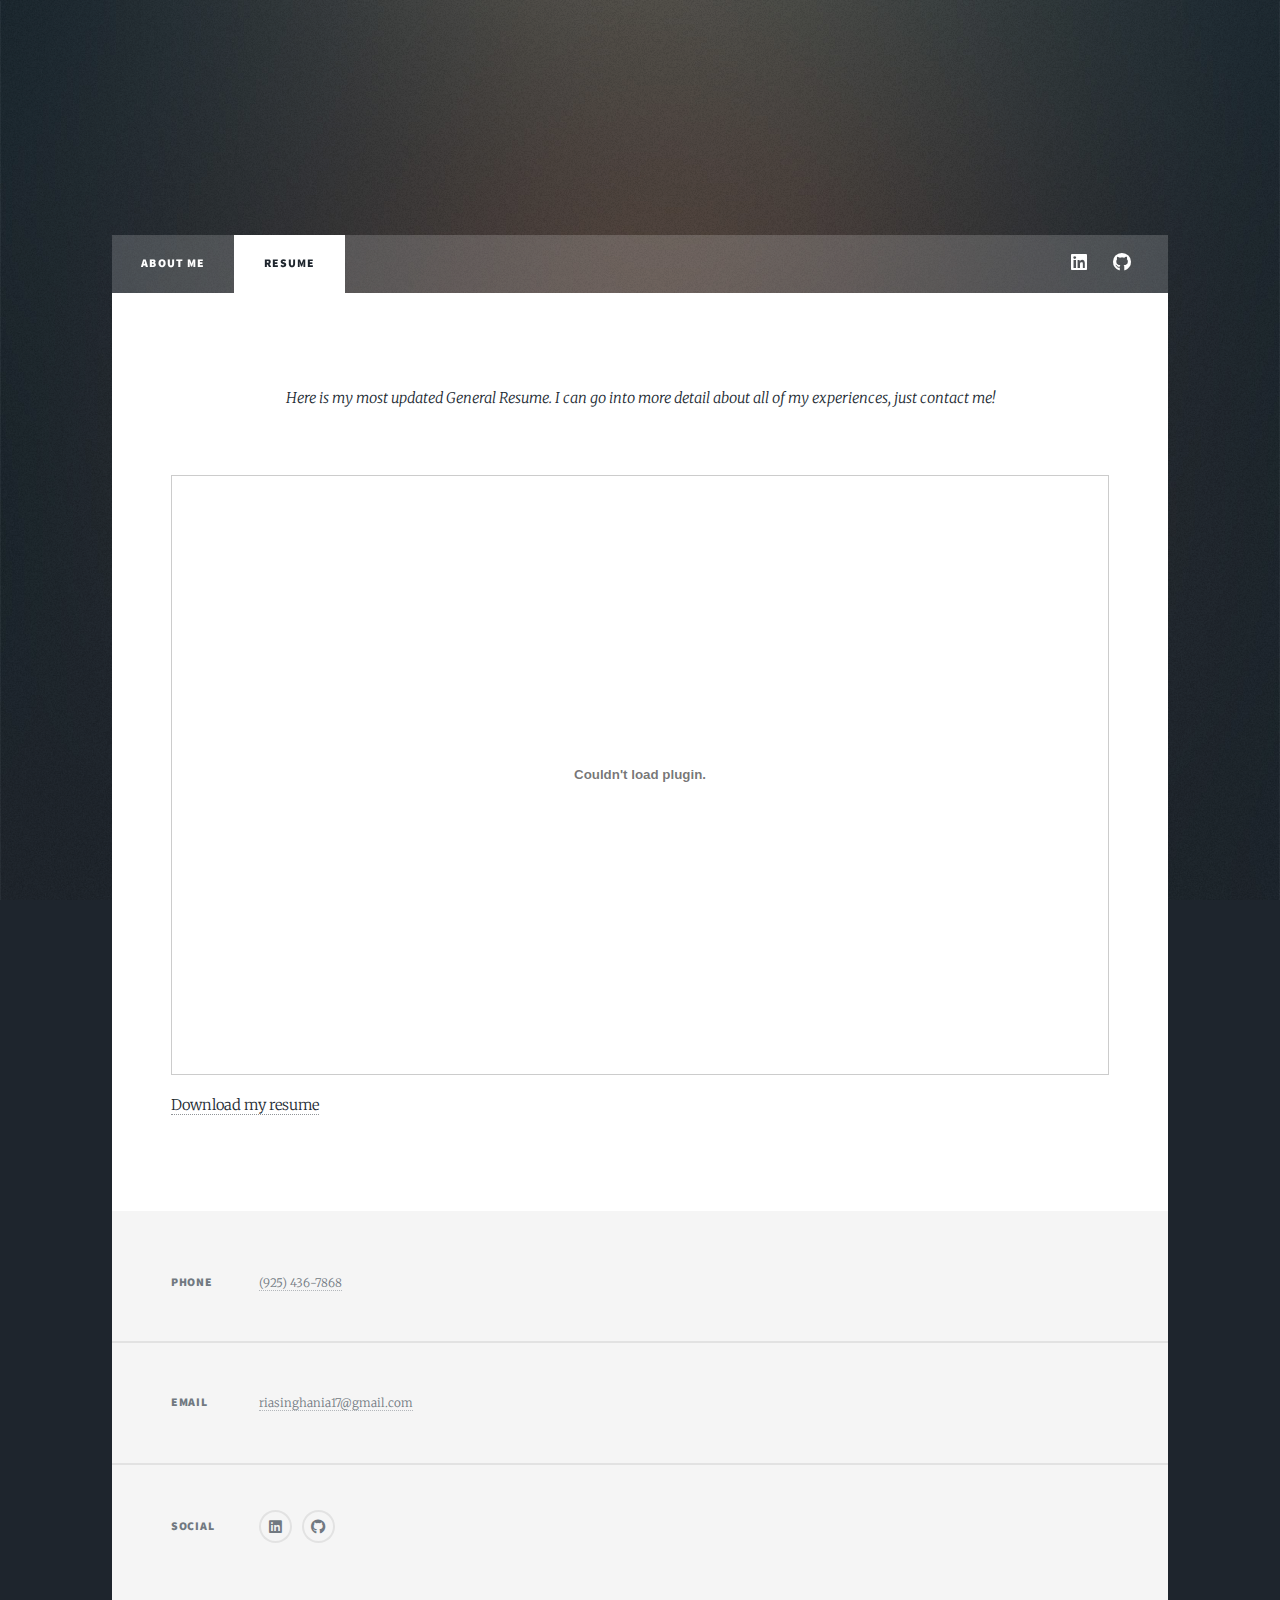
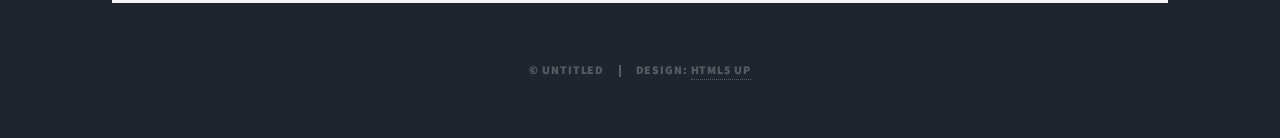
==== commit a8d62242: "Update resume.html" ====
--- a/resume.html
+++ b/resume.html
@@ -19,7 +19,6 @@
 
 				<!-- Header -->
 					<header id="header">
-						<a href="index.html" class="logo">Massively</a>
 					</header>
 
 				<!-- Nav -->
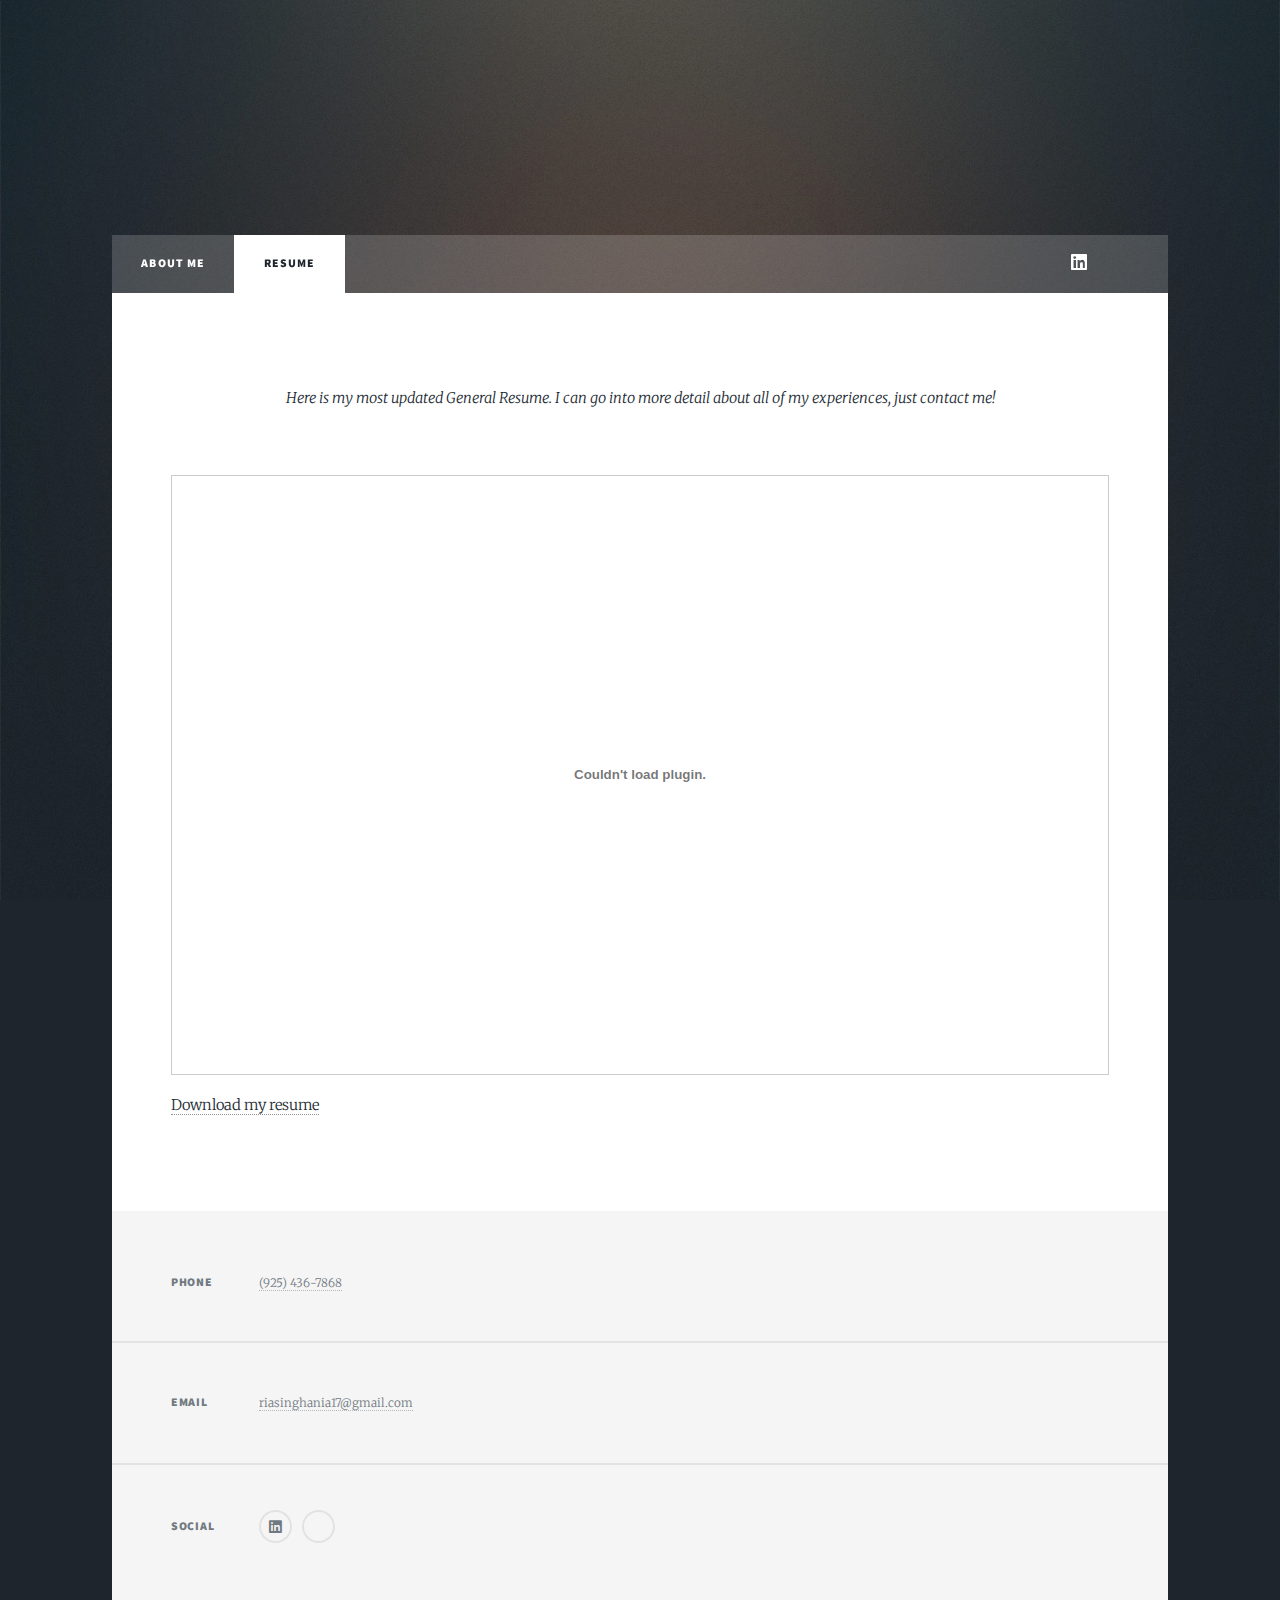
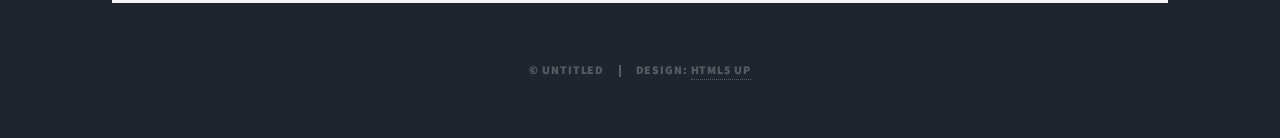
==== commit 2fbb8716: "Update resume.html" ====
--- a/resume.html
+++ b/resume.html
@@ -28,8 +28,8 @@
 							<li class="active"><a href="resume.html">Resume</a></li>
 						</ul>
 						<ul class="icons">
-							<li><a href="#" class="icon brands fa-linkedin"><span class="label">LinkedIn</span></a></li>
-							<li><a href="#" class="icon brands fa-github"><span class="label">GitHub</span></a></li>
+							<li><a href="https://www.linkedin.com/in/ria-singhania-a8aa00225/" class="icon brands fa-linkedin"><span class="label">LinkedIn</span></a></li>
+							<li><a href="mailto:riasinghania17@gmail.com" class="icon brands fa-envelope"><span class="label">Envelope</span></a></li>
 						</ul>
 					</nav>
 
@@ -77,8 +77,8 @@
 						<section>
 							<h3>Social</h3>
 							<ul class="icons alt">
-								<li><a href="#" class="icon brands alt fa-linkedin"><span class="label">LinkedIn</span></a></li>
-								<li><a href="#" class="icon brands alt fa-github"><span class="label">GitHub</span></a></li>
+								<li><a href="https://www.linkedin.com/in/ria-singhania-a8aa00225/" class="icon brands fa-linkedin"><span class="label">LinkedIn</span></a></li>
+								<li><a href="mailto:riasinghania17@gmail.com" class="icon brands fa-envelope"><span class="label">Envelope</span></a></li>
 							</ul>
 						</section>
 					</section>
@@ -101,4 +101,4 @@
 			<script src="assets/js/main.js"></script>
 
 	</body>
-</html>+</html>
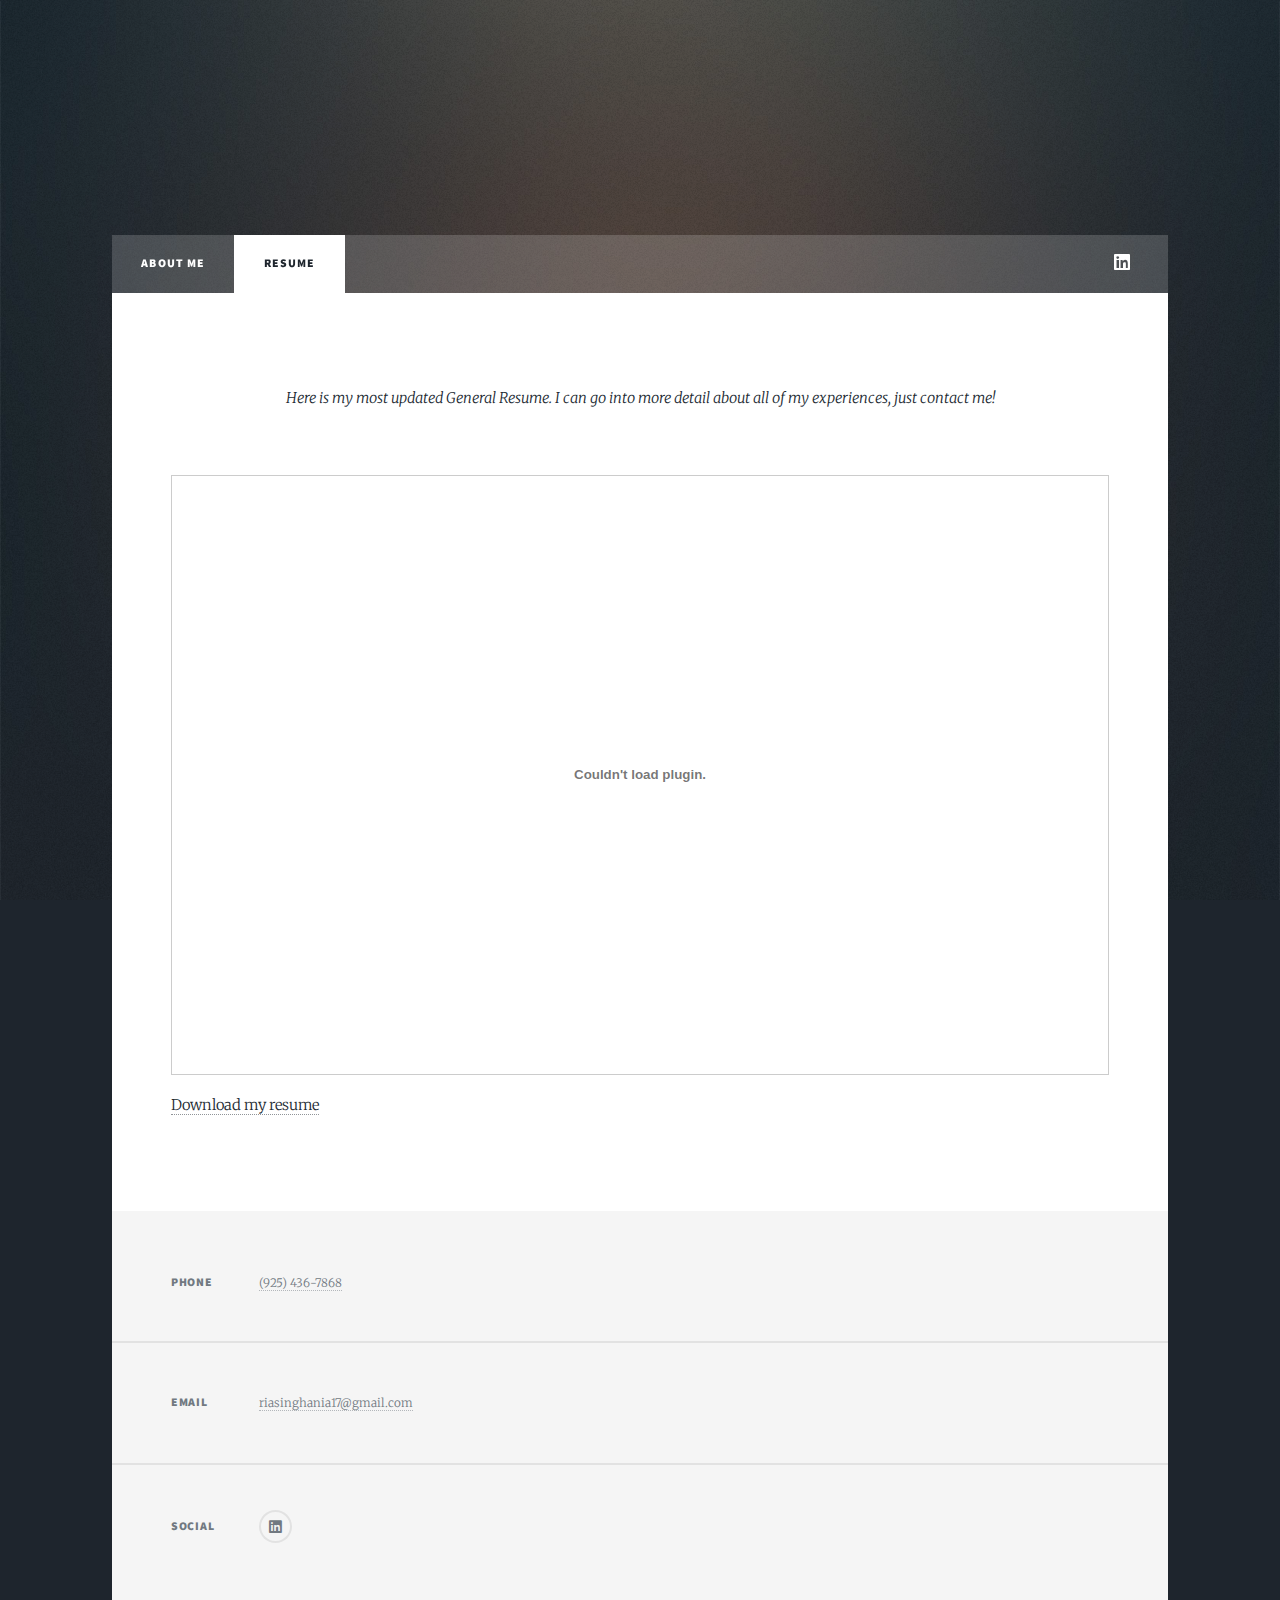
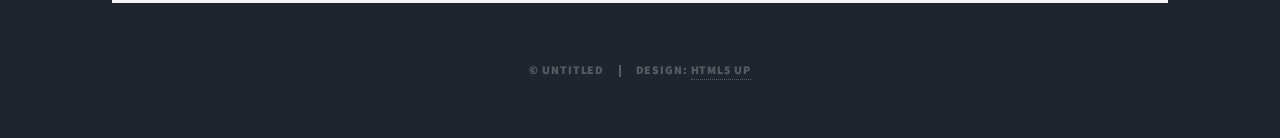
==== commit bf135e0c: "Update resume.html" ====
--- a/resume.html
+++ b/resume.html
@@ -29,7 +29,6 @@
 						</ul>
 						<ul class="icons">
 							<li><a href="https://www.linkedin.com/in/ria-singhania-a8aa00225/" class="icon brands fa-linkedin"><span class="label">LinkedIn</span></a></li>
-							<li><a href="mailto:riasinghania17@gmail.com" class="icon brands fa-envelope"><span class="label">Envelope</span></a></li>
 						</ul>
 					</nav>
 
@@ -78,7 +77,6 @@
 							<h3>Social</h3>
 							<ul class="icons alt">
 								<li><a href="https://www.linkedin.com/in/ria-singhania-a8aa00225/" class="icon brands fa-linkedin"><span class="label">LinkedIn</span></a></li>
-								<li><a href="mailto:riasinghania17@gmail.com" class="icon brands fa-envelope"><span class="label">Envelope</span></a></li>
 							</ul>
 						</section>
 					</section>
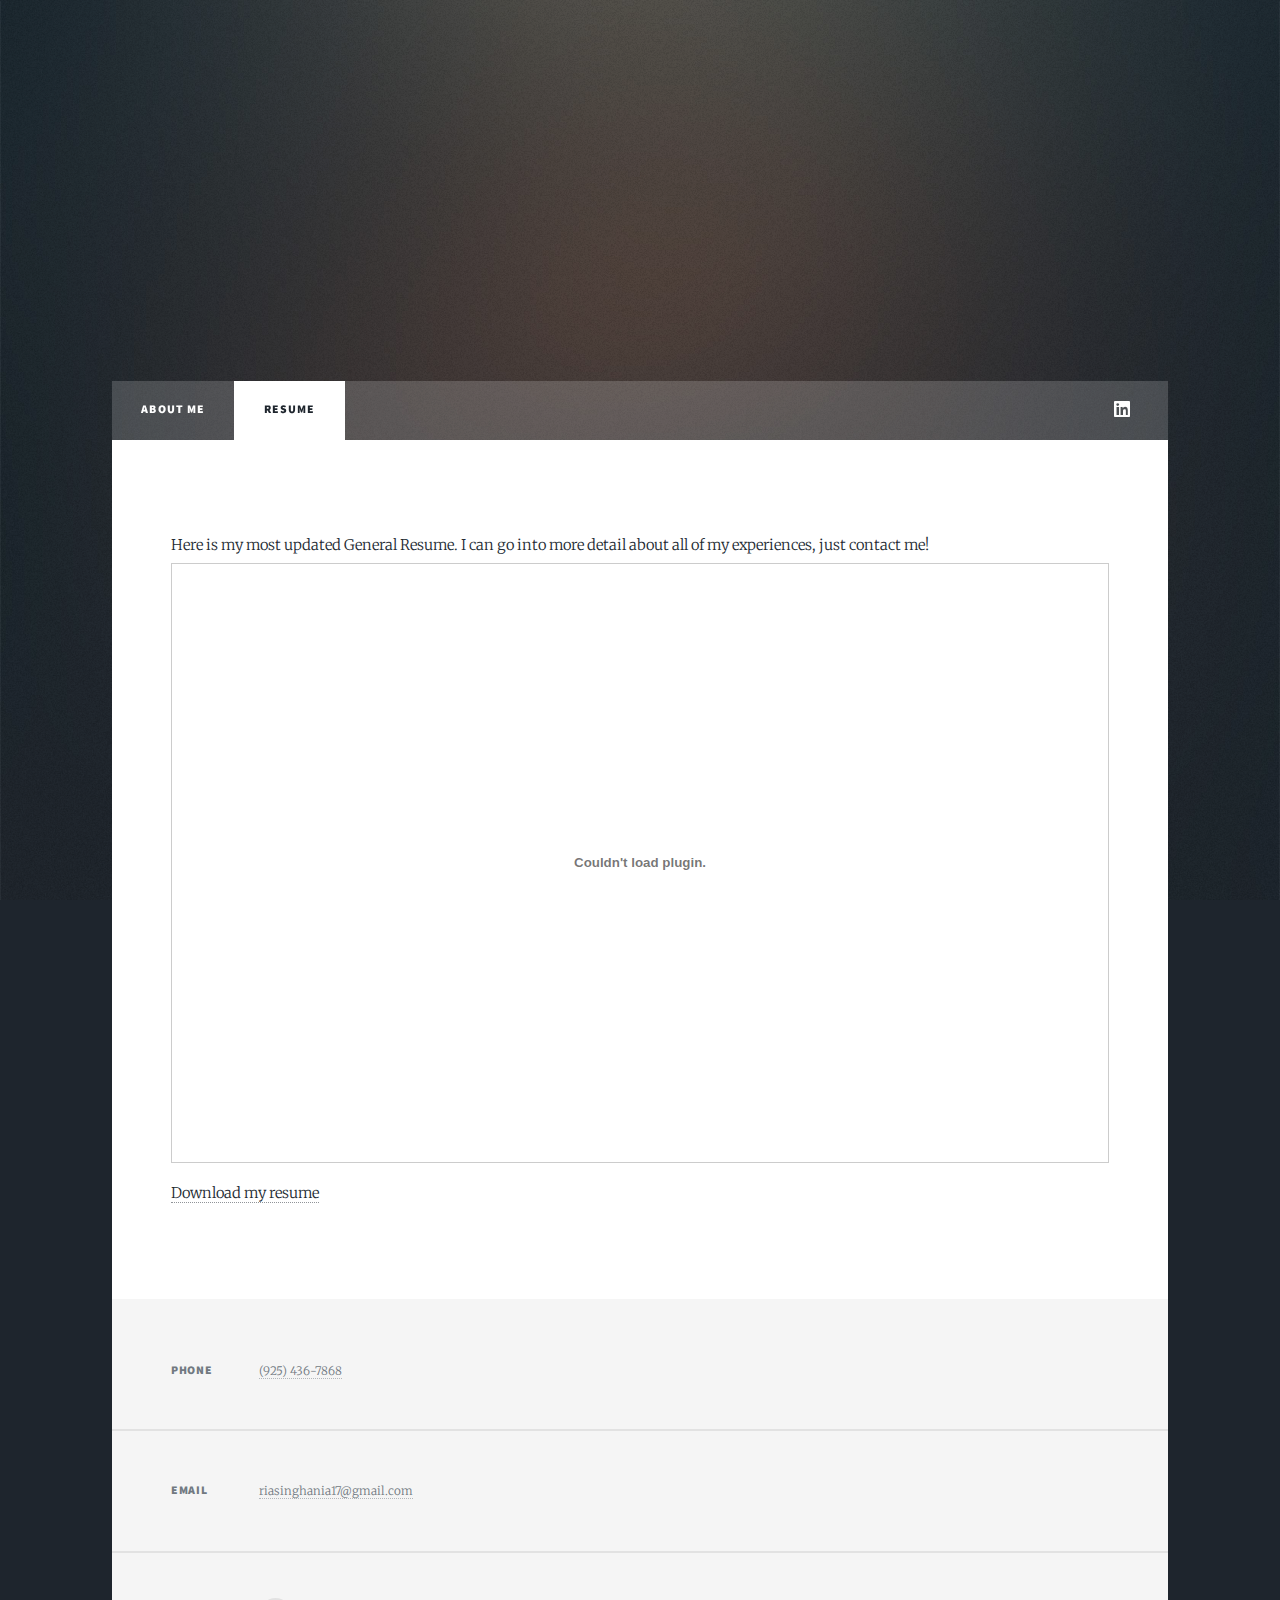
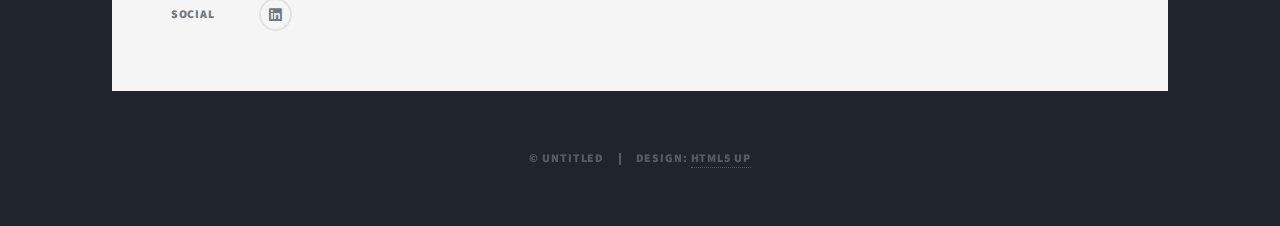
==== commit 3c3b3d35: "cleaning some stuff up" ====
--- a/resume.html
+++ b/resume.html
@@ -50,7 +50,7 @@
 						<!-- Post -->
 						<section class="post">
 							<header class="major">
-								<p>Here is my most updated General Resume. I can go into more detail about all of my experiences, just contact me!</p>
+								<article>Here is my most updated General Resume. I can go into more detail about all of my experiences, just contact me!</article>
 							</header>
 							<div class="pdf-container">
 								<!-- Using <embed> -->
--- a/assets/css/main.css
+++ b/assets/css/main.css
@@ -1,10 +1,10 @@
 @import url(fontawesome-all.min.css);
 @import url("https://fonts.googleapis.com/css?family=Merriweather:300,700,300italic,700italic|Source+Sans+Pro:900");
 
-/*
-	Massively by HTML5 UP
-	html5up.net | @ajlkn
-	Free for personal and commercial use under the CCA 3.0 license (html5up.net/license)
+/*
+	Massively by HTML5 UP
+	html5up.net | @ajlkn
+	Free for personal and commercial use under the CCA 3.0 license (html5up.net/license)
 */
 
 html, body, div, span, applet, object,
@@ -274,6 +274,10 @@
 		hr.major {
 			margin: 5rem 0;
 		}
+
+	.indent-paragraphs {
+		text-indent: 30px; /* Adjust the value to set the desired indentation */
+	}
 
 	.align-left {
 		text-align: left;
@@ -2944,41 +2948,6 @@
 			margin-top: -0.75rem;
 		}
 
-		header.major {
-			margin: 0 0 4rem 0;
-			text-align: center;
-		}
-
-			header.major > :last-child {
-				margin-bottom: 0;
-			}
-
-			header.major > p {
-				margin-top: 0;
-				text-align: center;
-			}
-
-			header.major > .date {
-				font-size: 1rem;
-				margin: 0 0 4rem 0;
-			}
-
-				header.major > .date:before, header.major > .date:after {
-					content: '';
-					display: block;
-					position: absolute;
-					top: 50%;
-					width: calc(50% - 6rem);
-					border-top: solid 2px;
-				}
-
-				header.major > .date:before {
-					left: 0;
-				}
-
-				header.major > .date:after {
-					right: 0;
-				}
 
 		@media screen and (max-width: 980px) {
 
@@ -3310,7 +3279,7 @@
 		cursor: default;
 		text-align: center;
 		z-index: 1;
-		min-height: 100vh;
+		min-height: 25vh;
 	}
 
 		#intro input, #intro select, #intro textarea {
@@ -3398,7 +3367,7 @@
 		}
 
 		#intro + #header {
-			margin-top: -20rem;
+			margin-top: -30rem;
 		}
 
 			#intro + #header .logo {
@@ -3515,8 +3484,8 @@
 		-webkit-user-select: none;
 		-ms-user-select: none;
 		user-select: none;
-		height: 20rem;
-		padding-bottom: 8rem;
+		height: 30rem;
+		padding-bottom: 10rem;
 		position: relative;
 		text-align: center;
 		z-index: 2;
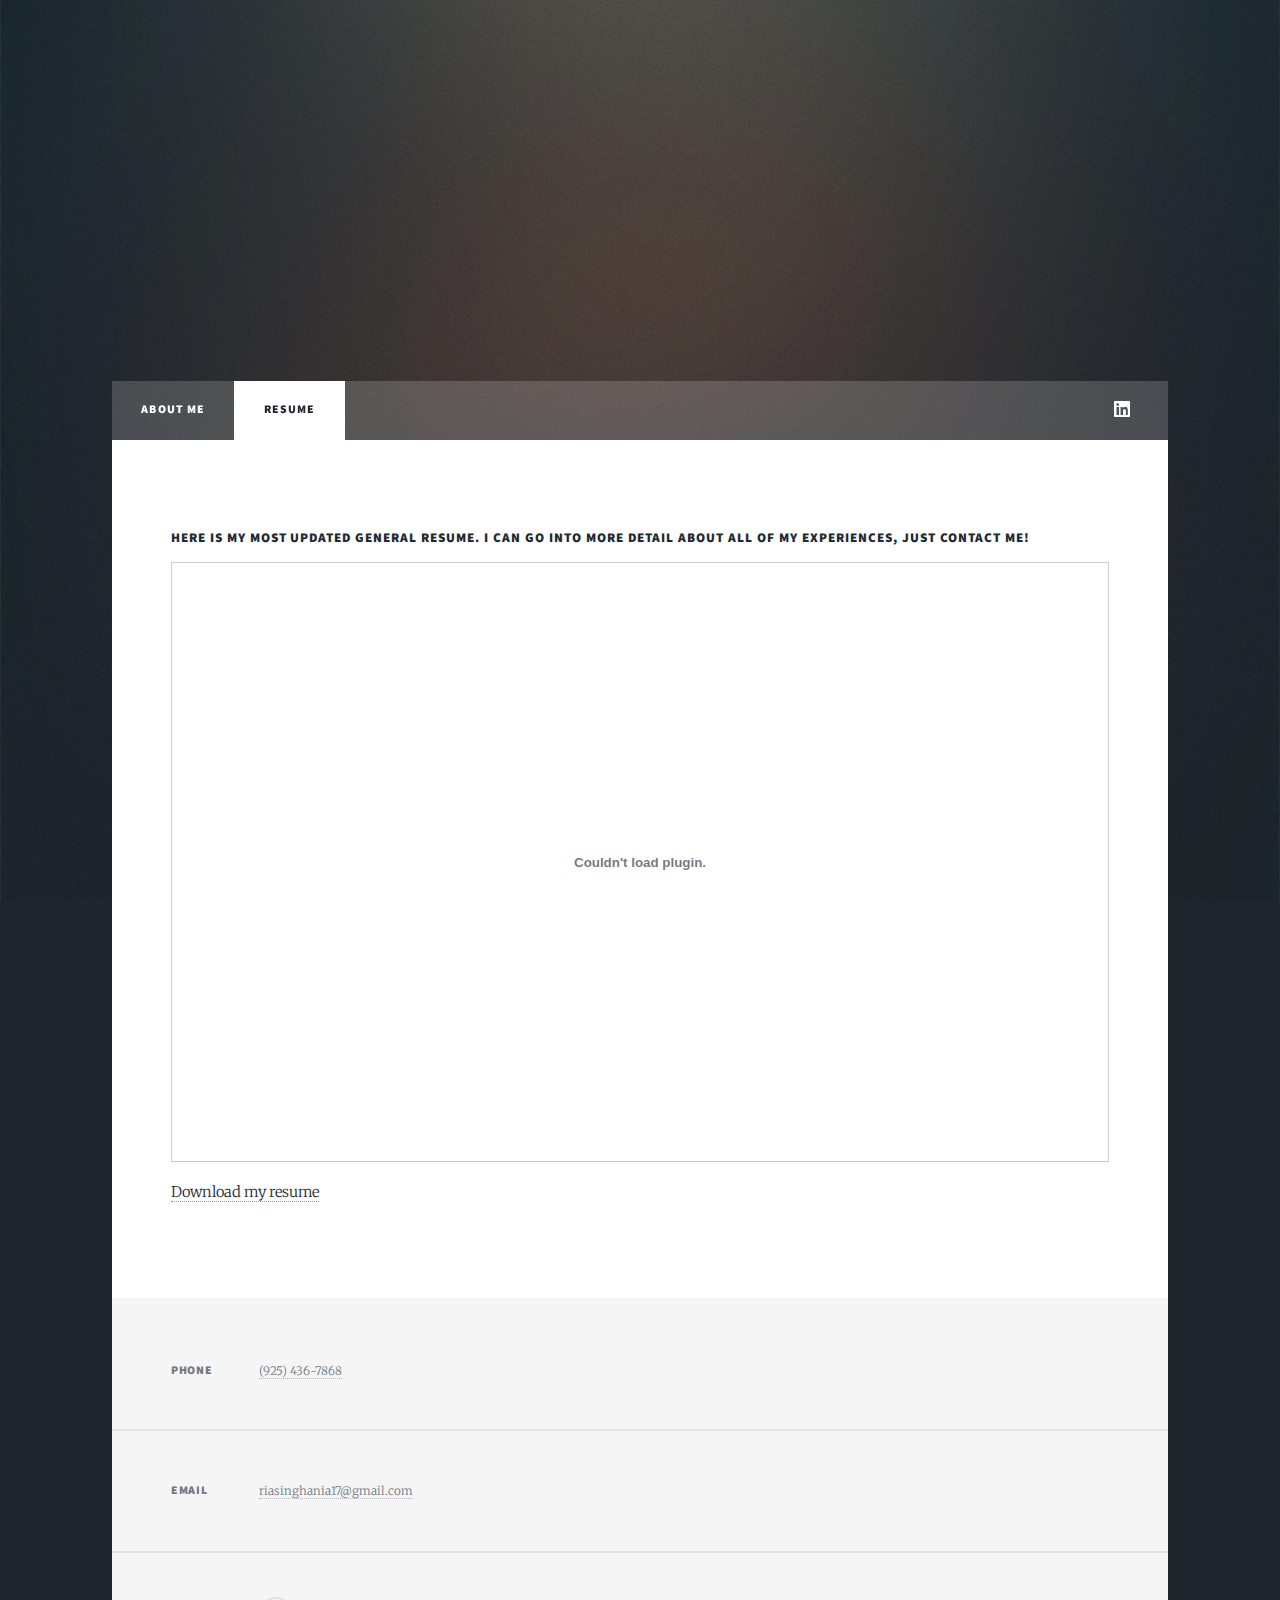
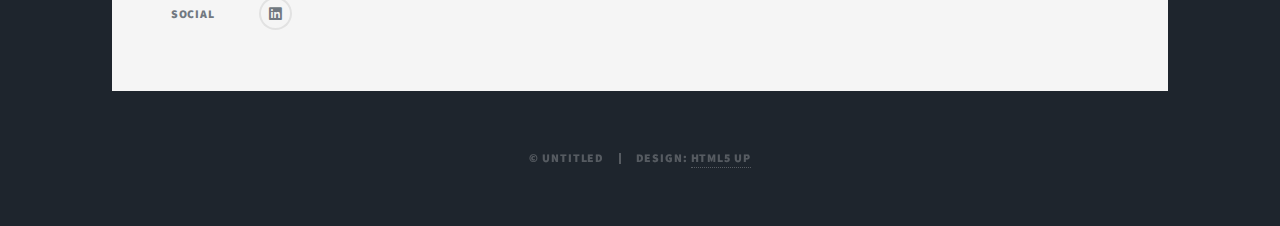
==== commit 0863cb01: "cleaning some stuff up" ====
--- a/resume.html
+++ b/resume.html
@@ -50,7 +50,7 @@
 						<!-- Post -->
 						<section class="post">
 							<header class="major">
-								<article>Here is my most updated General Resume. I can go into more detail about all of my experiences, just contact me!</article>
+								<h5>Here is my most updated General Resume. I can go into more detail about all of my experiences, just contact me!</h5>
 							</header>
 							<div class="pdf-container">
 								<!-- Using <embed> -->
